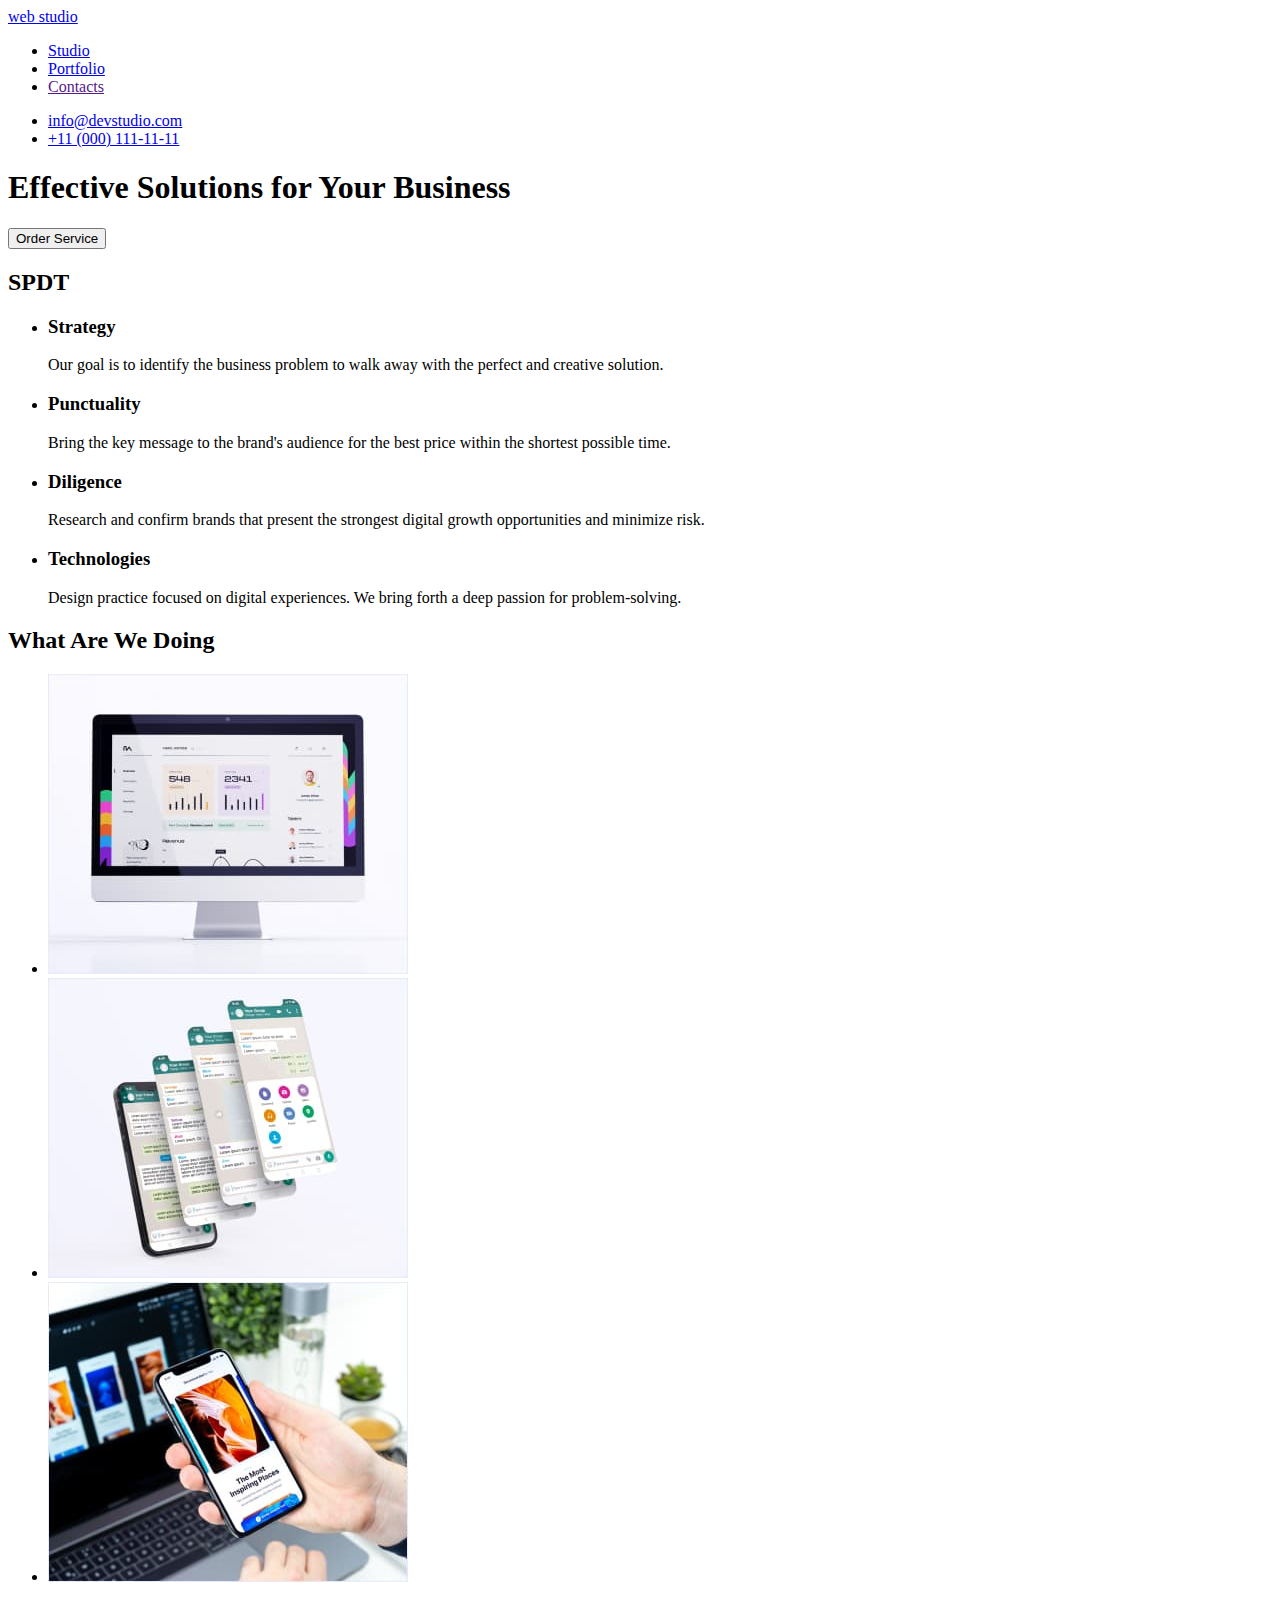
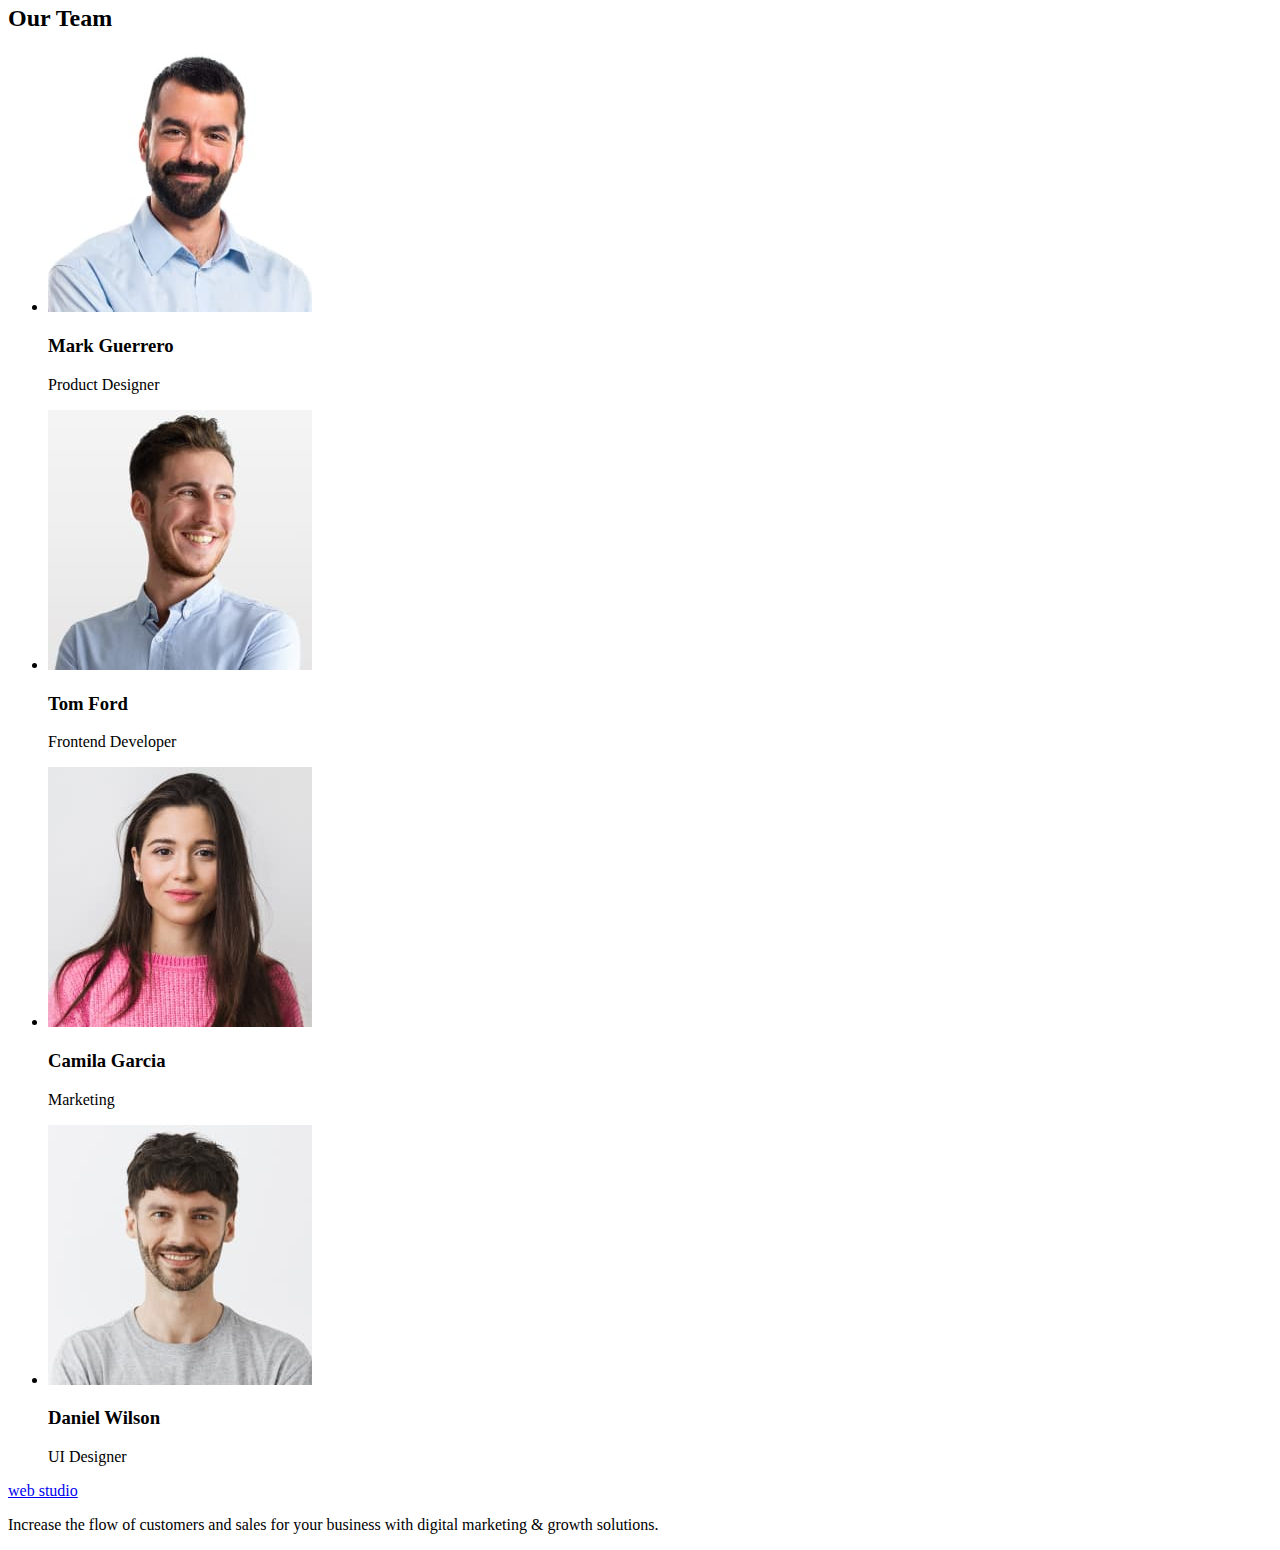
==== index.html @ c88f1993 "скопійовані файли" ====
<!DOCTYPE html>
<html lang="en">
<head>
    <meta charset="UTF-8">
    <meta http-equiv="X-UA-Compatible" content="IE=edge">
    <meta name="viewport" content="width=device-width, initial-scale=1.0">
    <title>Document</title>
</head>
<body>
    <header>
       <nav>
         <a href="./index.html">web studio</a>
        
         <ul>
            <li> <a href="./index.html">Studio</a></li>
            <li> <a href="./portfolio.html">Portfolio</a></li>
            <li> <a href="">Contacts</a></li>
         </ul>
       </nav>
         <ul>
            <li> <a href="mailto:info@devstudio.com">info@devstudio.com</a></li>
            <li> <a href="tel:+110001111111">+11 (000) 111-11-11</a></li>
         </ul>
    </header>
    <main>
        <section>
         <h1>Effective Solutions for Your Business</h1>
         
         <button type="button">Order Service</button>
        </section>
        <section>
        <h2> SPDT </h2>
         <ul>
            <li>
                <h3>Strategy</h3>
                <p>Our goal is to identify the business
                    problem to walk away with the perfect and creative solution. </p>
            </li>
            <li>
                <h3>Punctuality</h3>
                <p>Bring the key message to the brand's audience for the best price within the shortest possible time.</p>
            </li>
            <li>
                <h3>Diligence</h3>
                <p>Research and confirm brands that present the strongest digital growth opportunities and minimize risk.</p>
            </li>
            <li>
                <h3>Technologies</h3>
                <p>Design practice focused on digital experiences. We bring forth a deep passion for problem-solving.</p>
            </li>
         </ul>
      </section>
      <section>
          <h2>What Are We Doing</h2>
          <ul>
            <li>
                <a>
                    <img src="./images/rectangle.jpg" alt="computer" width="360">
                </a>
            </li>
            <li>
                <a>
                    <img src="./images/rectangle1.jpg" alt="phone" width="360">
                </a>
            </li>
            <li>
                <a>
                    <img src="./images/rectangle2.jpg" alt="phone in hand" width="360">
                </a>
            </li>
          </ul>
      </section>
      <section>
        <h2> Our Team </h2>
        <ul>
            <li>
               <img src="./images/photo1.jpg" alt="Mark Guerrero" width="264">
               <h3>Mark Guerrero</h3>
               <p>Product Designer</p>
            </li>
            <li>
                <img src="./images/photo2.jpg" alt="Tom Ford" width="264">
               <h3>Tom Ford</h3>
               <p>Frontend Developer</p>
            </li>
            <li>
                <img src="./images/photo3.jpg" alt="Camila Garcia" width="264">
               <h3>Camila Garcia</h3>
               <p>Marketing</p>
            </li>
            <li>
                <img src="./images/photo4.jpg" alt="Daniel Wilson" width="264">
               <h3>Daniel Wilson</h3>
               <p>UI Designer</p>
            </li>
        </ul>
      </section>
    </main>
    <footer>
        <a href="./index.html">web studio</a>
        <p>Increase the flow of customers and sales for your business with digital marketing & growth solutions.</p>
    </footer>
</body>
</html>
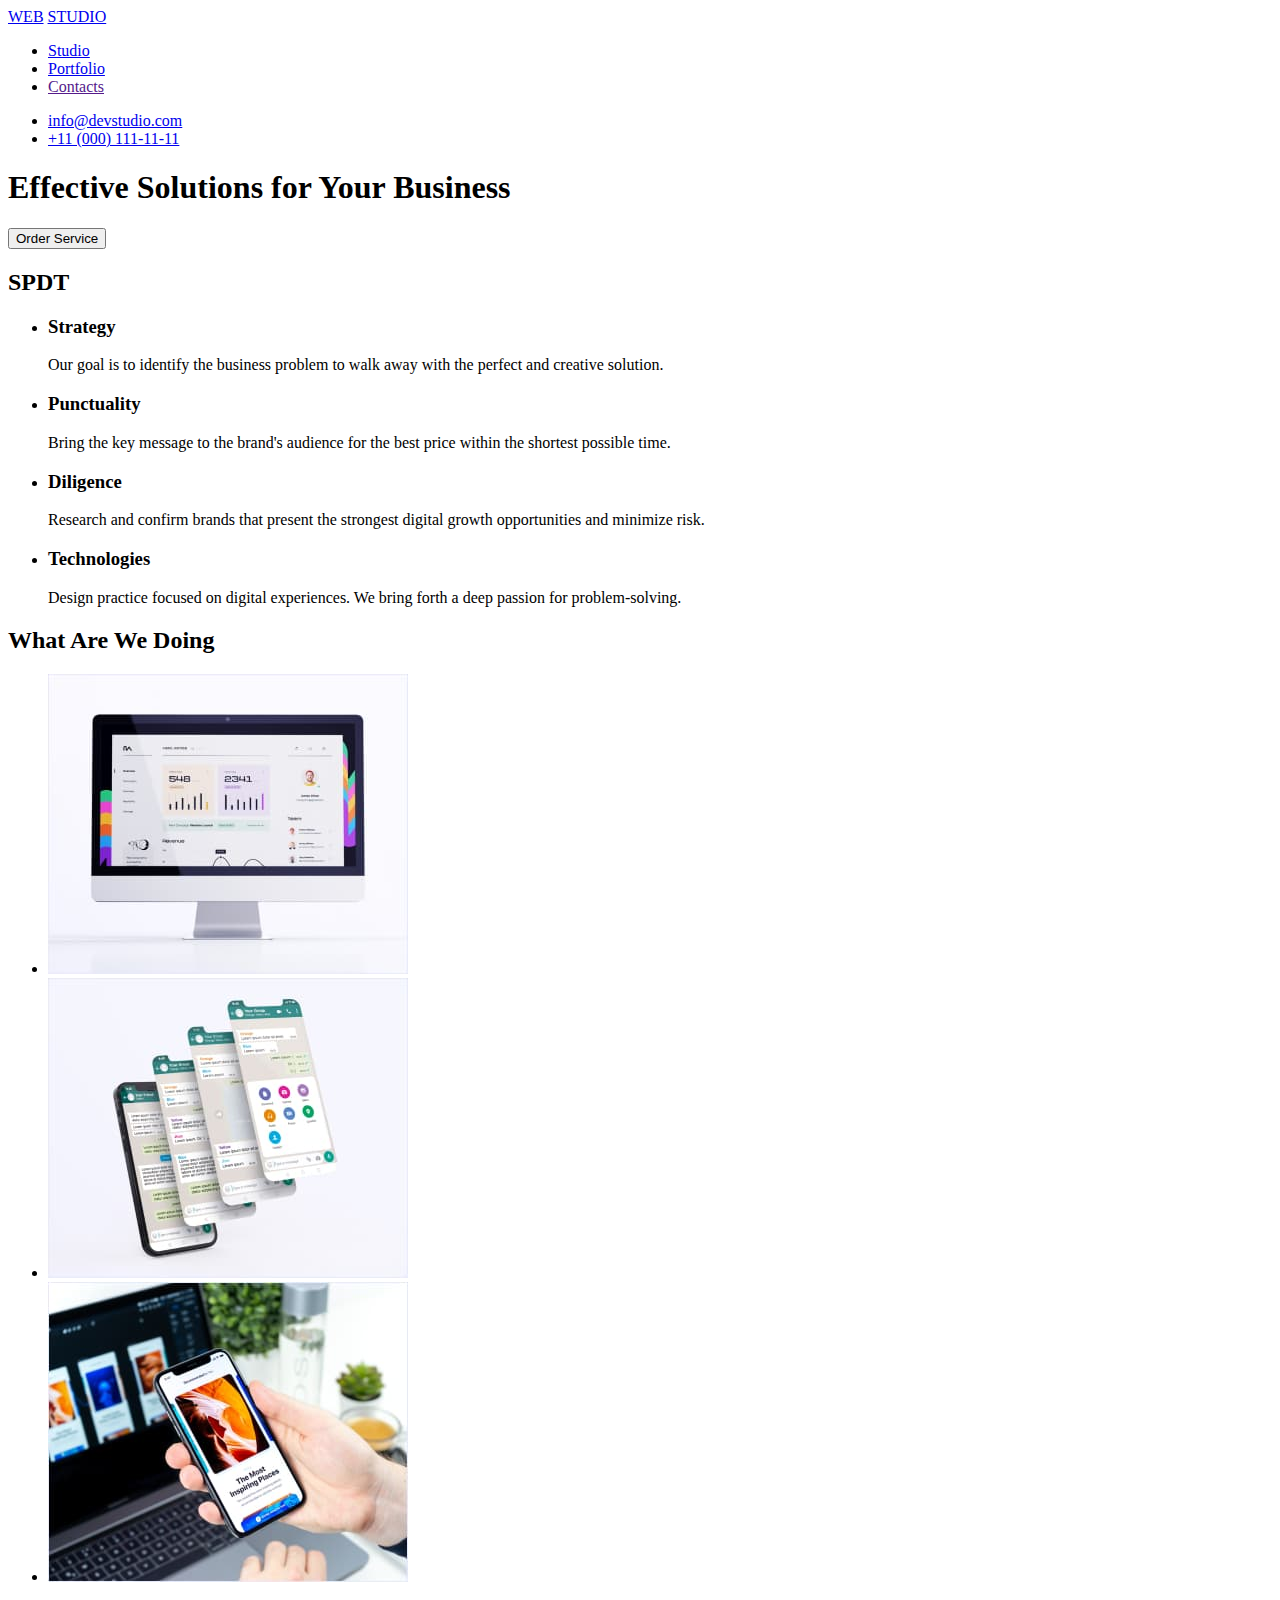
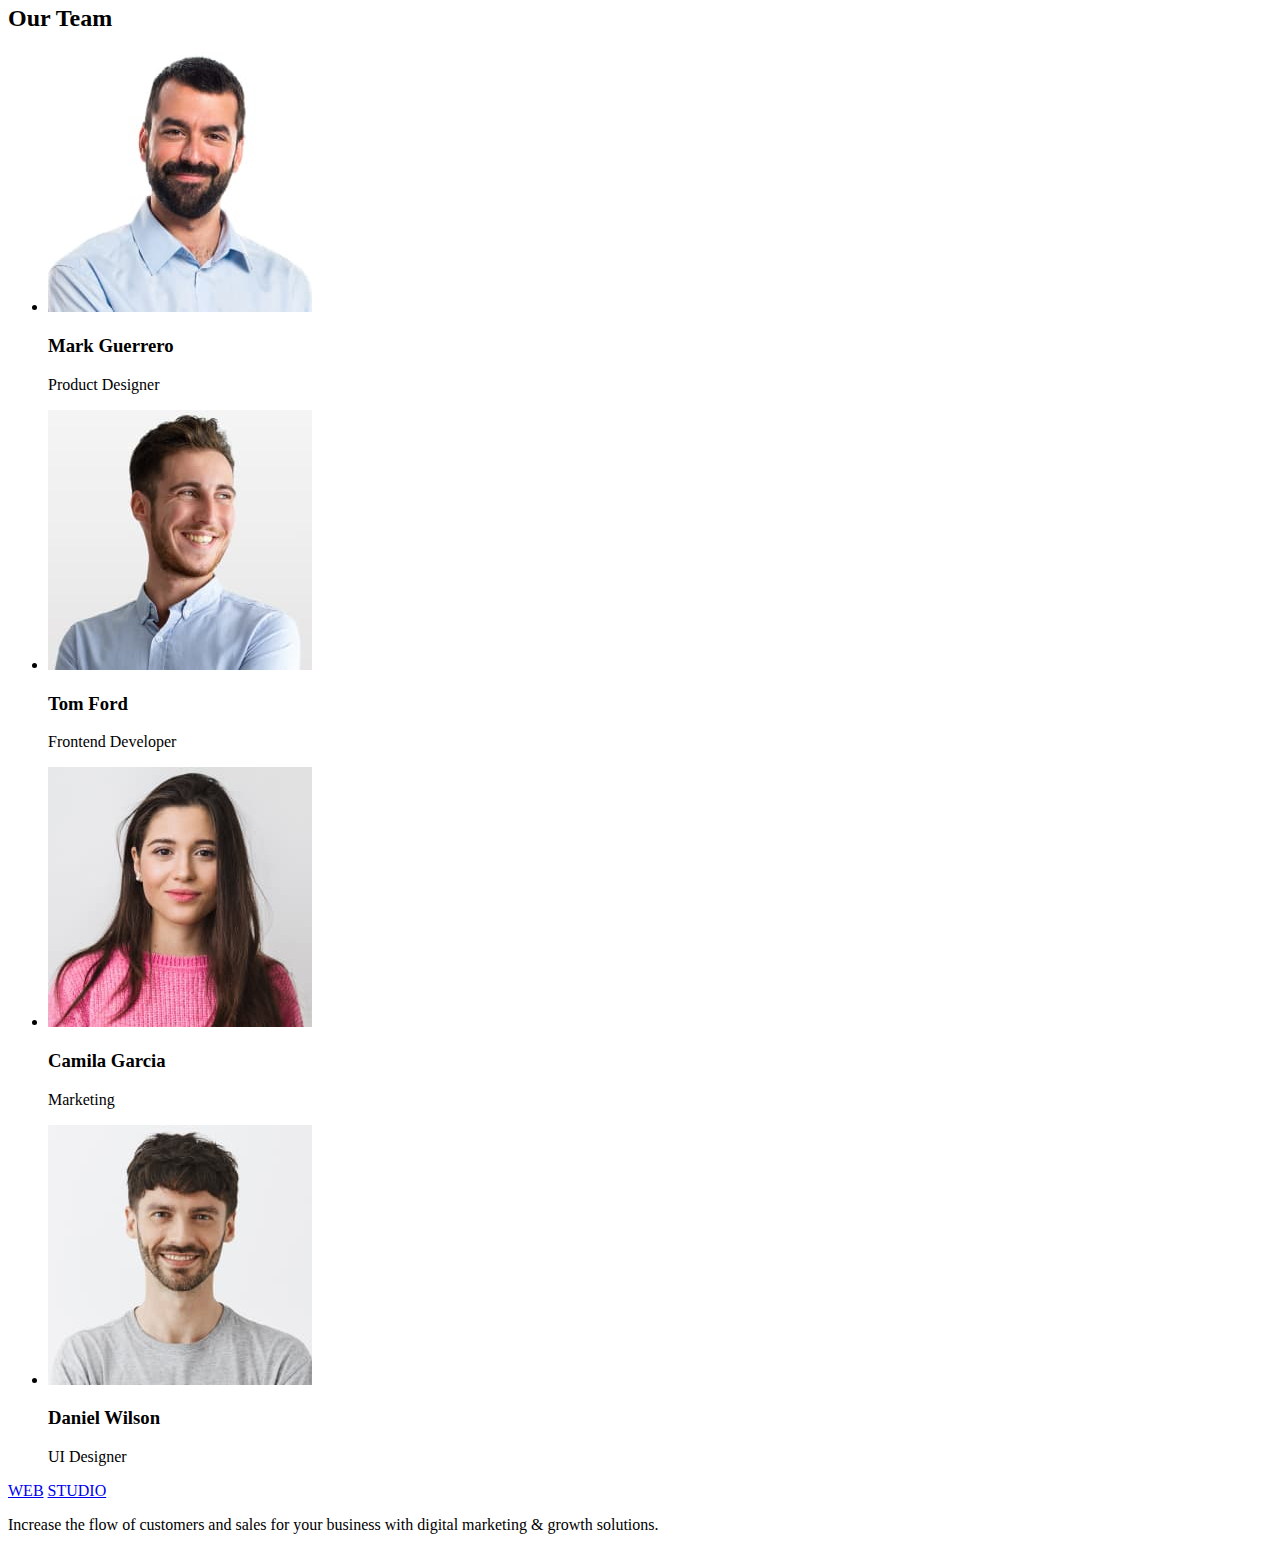
==== commit 5098c448: "внесені зміни" ====
--- a/index.html
+++ b/index.html
@@ -5,54 +5,58 @@
     <meta http-equiv="X-UA-Compatible" content="IE=edge">
     <meta name="viewport" content="width=device-width, initial-scale=1.0">
     <title>Document</title>
+    <link href="https://fonts.googleapis.com/css2?family=Raleway:wght@700&family=Roboto:wght@400;500;700;900&display=swap" rel="stylesheet">
+    <link rel="stylesheet" href="./css/styles.css">
 </head>
 <body>
     <header>
        <nav>
-         <a href="./index.html">web studio</a>
+         <a href="./index.html" class="logo">WEB</a>
+         <a href="./index.html" class="logos">STUDIO</a>
         
-         <ul>
-            <li> <a href="./index.html">Studio</a></li>
-            <li> <a href="./portfolio.html">Portfolio</a></li>
-            <li> <a href="">Contacts</a></li>
+         <ul class="site-nav list">
+            <li> <a href="./index.html" class="link current">Studio</a></li>
+            <li> <a href="./portfolio.html" class="link">Portfolio</a></li>
+            <li> <a href="" class="link">Contacts</a></li>
          </ul>
        </nav>
-         <ul>
-            <li> <a href="mailto:info@devstudio.com">info@devstudio.com</a></li>
-            <li> <a href="tel:+110001111111">+11 (000) 111-11-11</a></li>
+         <ul class="auth-nav list">
+            <li> <a href="mailto:info@devstudio.com" class="address">info@devstudio.com</a></li>
+            <li> <a href="tel:+110001111111" class="address">+11 (000) 111-11-11</a></li>
          </ul>
     </header>
     <main>
-        <section>
-         <h1>Effective Solutions for Your Business</h1>
-         
-         <button type="button">Order Service</button>
+        <section class="hero">
+         <h1 class="hero-title">Effective Solutions for Your Business</h1>
+         <div class="button-center">
+         <button type="button" class="button">Order Service</button>
+         </div>
         </section>
-        <section>
-        <h2> SPDT </h2>
-         <ul>
+        <section class="section">
+        <h2 class="section-title"> SPDT </h2>
+         <ul class="featyre list">
             <li>
-                <h3>Strategy</h3>
-                <p>Our goal is to identify the business
+                <h3 class="section-tatle-next">Strategy</h3>
+                <p class="featyre-lists">Our goal is to identify the business
                     problem to walk away with the perfect and creative solution. </p>
             </li>
             <li>
-                <h3>Punctuality</h3>
-                <p>Bring the key message to the brand's audience for the best price within the shortest possible time.</p>
+                <h3 class="section-tatle-next">Punctuality</h3>
+                <p class="featyre-lists">Bring the key message to the brand's audience for the best price within the shortest possible time.</p>
             </li>
             <li>
-                <h3>Diligence</h3>
-                <p>Research and confirm brands that present the strongest digital growth opportunities and minimize risk.</p>
+                <h3 class="section-tatle-next">Diligence</h3>
+                <p class="featyre-lists">Research and confirm brands that present the strongest digital growth opportunities and minimize risk.</p>
             </li>
             <li>
-                <h3>Technologies</h3>
-                <p>Design practice focused on digital experiences. We bring forth a deep passion for problem-solving.</p>
+                <h3 class="section-tatle-next">Technologies</h3>
+                <p class="featyre-lists">Design practice focused on digital experiences. We bring forth a deep passion for problem-solving.</p>
             </li>
          </ul>
       </section>
-      <section>
-          <h2>What Are We Doing</h2>
-          <ul>
+      <section class="section">
+          <h2 class="section-title" >What Are We Doing</h2>
+          <ul class="featyre list">
             <li>
                 <a>
                     <img src="./images/rectangle.jpg" alt="computer" width="360">
@@ -70,35 +74,36 @@
             </li>
           </ul>
       </section>
-      <section>
-        <h2> Our Team </h2>
-        <ul>
+      <section class="section">
+        <h2 class="section-title"> Our Team </h2>
+        <ul class="featyre list">
             <li>
                <img src="./images/photo1.jpg" alt="Mark Guerrero" width="264">
-               <h3>Mark Guerrero</h3>
-               <p>Product Designer</p>
+               <h3 class="section-tatle-next">Mark Guerrero</h3>
+               <p class="featyre-lists">Product Designer</p>
             </li>
             <li>
                 <img src="./images/photo2.jpg" alt="Tom Ford" width="264">
-               <h3>Tom Ford</h3>
-               <p>Frontend Developer</p>
+               <h3 class="section-tatle-next">Tom Ford</h3>
+               <p class="featyre-lists">Frontend Developer</p>
             </li>
             <li>
                 <img src="./images/photo3.jpg" alt="Camila Garcia" width="264">
-               <h3>Camila Garcia</h3>
-               <p>Marketing</p>
+               <h3 class="section-tatle-next">Camila Garcia</h3>
+               <p class="featyre-lists">Marketing</p>
             </li>
             <li>
                 <img src="./images/photo4.jpg" alt="Daniel Wilson" width="264">
-               <h3>Daniel Wilson</h3>
-               <p>UI Designer</p>
+               <h3 class="section-tatle-next">Daniel Wilson</h3>
+               <p class="featyre-lists">UI Designer</p>
             </li>
         </ul>
       </section>
     </main>
-    <footer>
-        <a href="./index.html">web studio</a>
-        <p>Increase the flow of customers and sales for your business with digital marketing & growth solutions.</p>
+    <footer class="footer">
+        <a href="./index.html" class="logo-footer">WEB</a>
+        <a href="./index.html" class="logos-footer">STUDIO</a>
+        <p class="footer-text">Increase the flow of customers and sales for your business with digital marketing & growth solutions.</p>
     </footer>
 </body>
 </html>
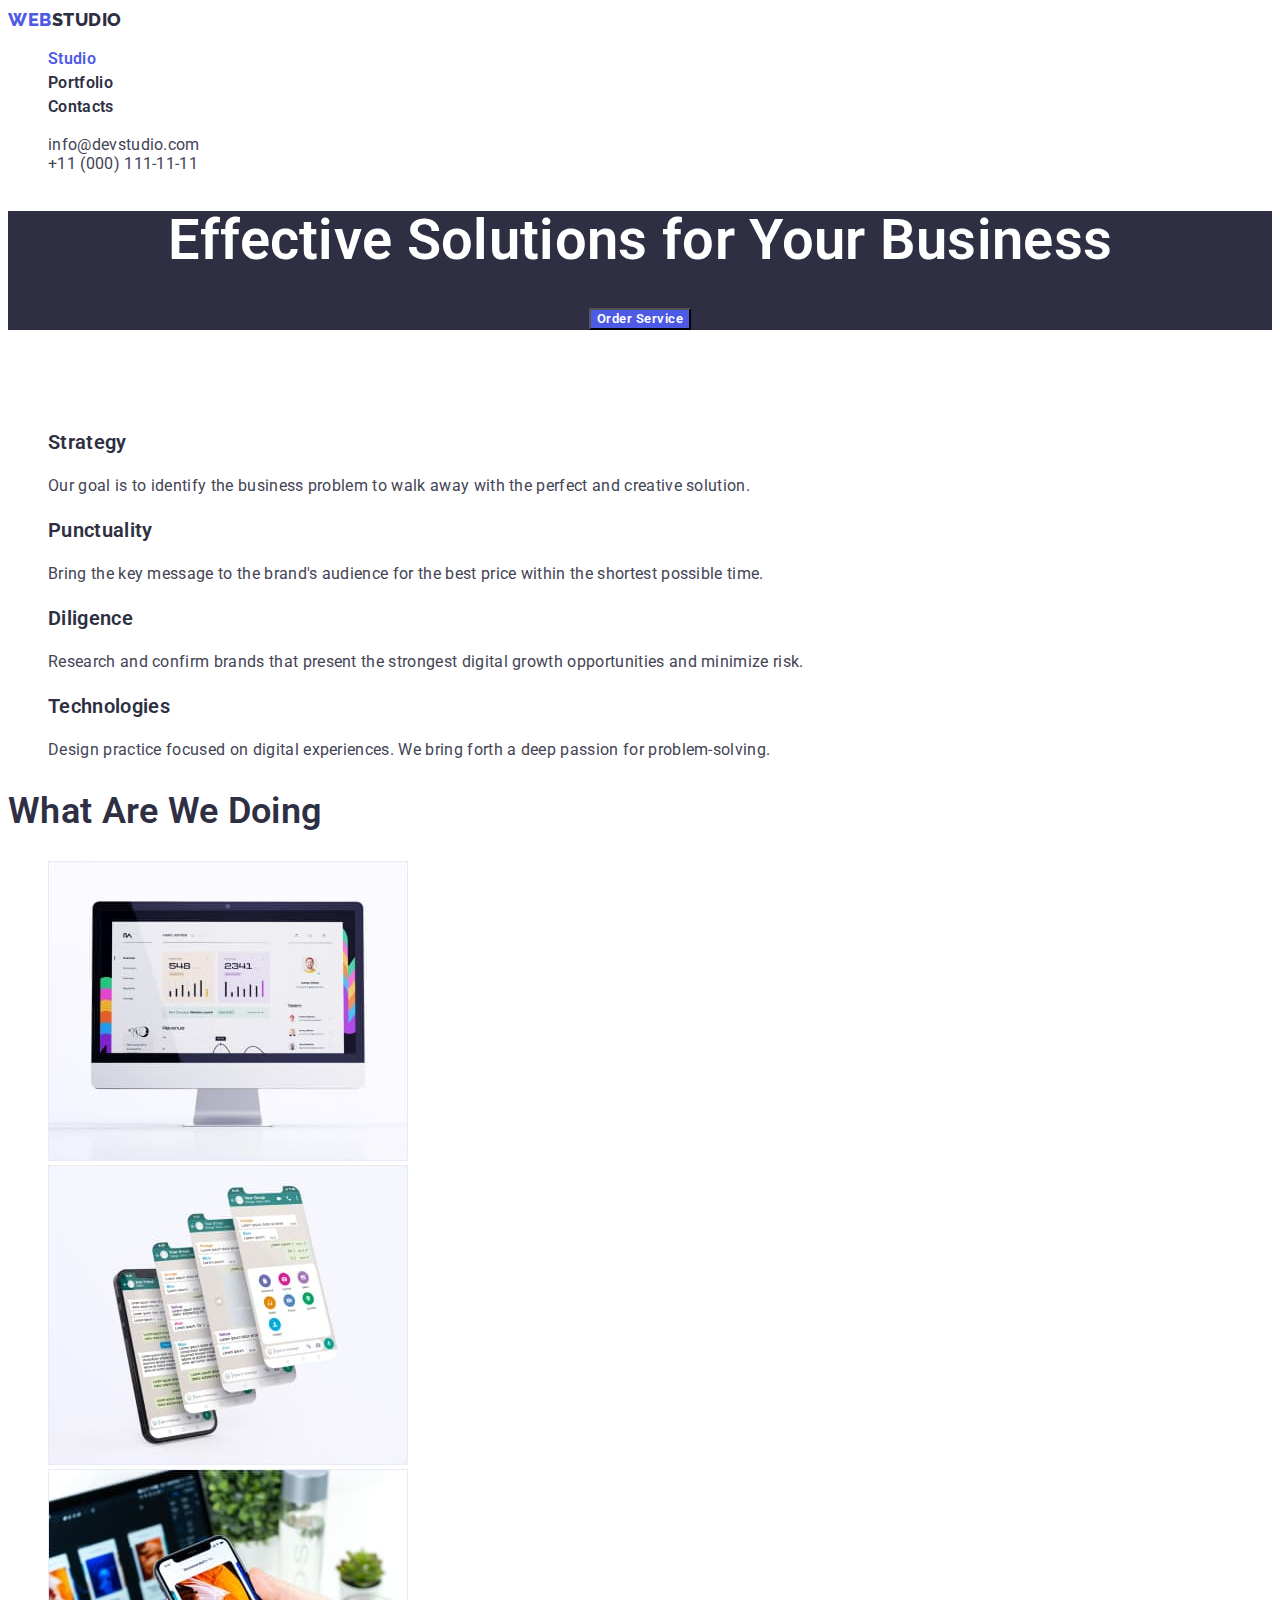
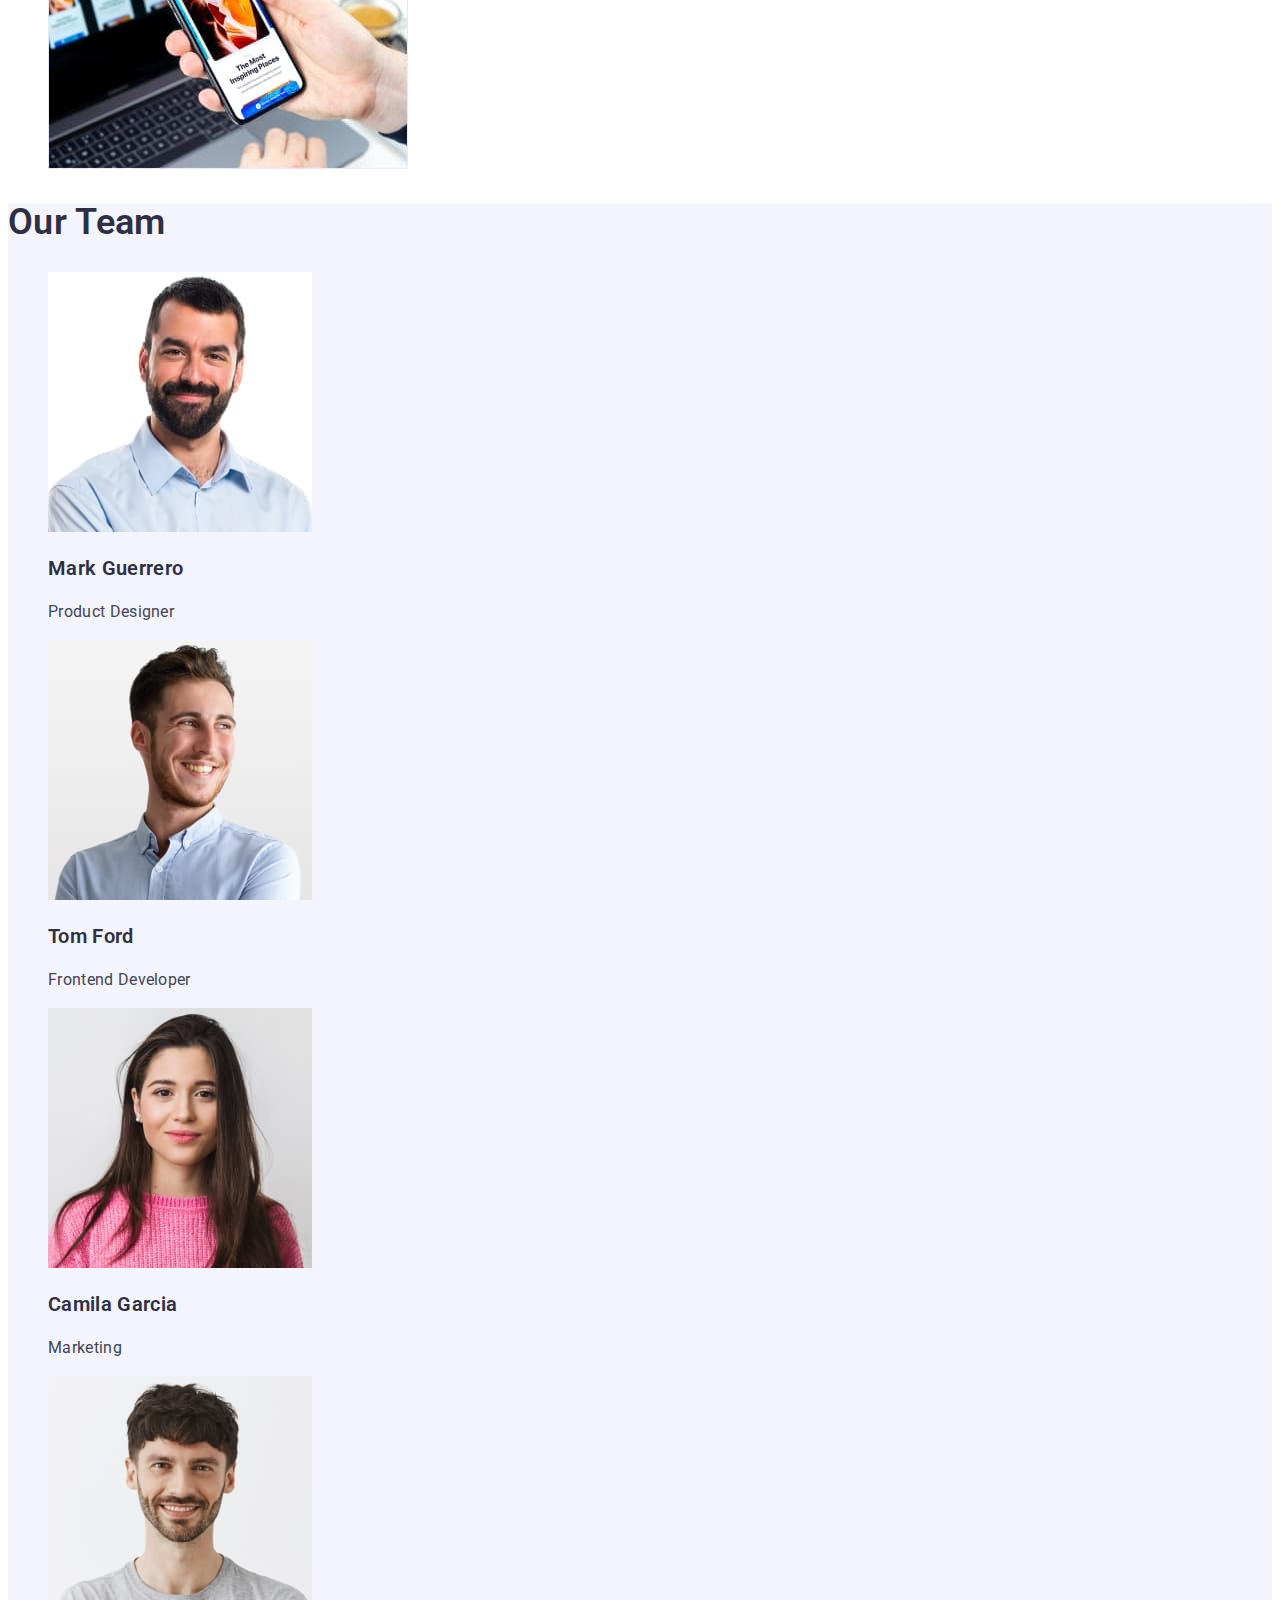
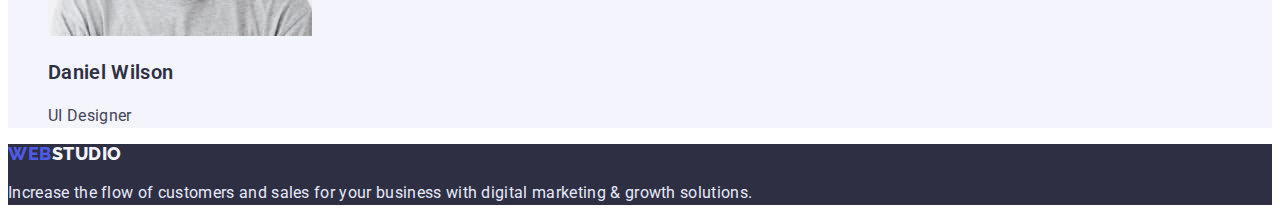
==== commit 07220a5e: "зміни внесені" ====
--- a/index.html
+++ b/index.html
@@ -11,9 +11,7 @@
 <body>
     <header>
        <nav>
-         <a href="./index.html" class="logo">WEB</a>
-         <a href="./index.html" class="logos">STUDIO</a>
-        
+         <a href="./index.html" class="logo">WEB<span class="logos">STUDIO</span></a>
          <ul class="site-nav list">
             <li> <a href="./index.html" class="link current">Studio</a></li>
             <li> <a href="./portfolio.html" class="link">Portfolio</a></li>
@@ -28,12 +26,10 @@
     <main>
         <section class="hero">
          <h1 class="hero-title">Effective Solutions for Your Business</h1>
-         <div class="button-center">
-         <button type="button" class="button">Order Service</button>
-         </div>
+         <button type="button" class="hero-button">Order Service</button>
         </section>
         <section class="section">
-        <h2 class="section-title"> SPDT </h2>
+        <h2 class="section-title visually-hidden"> SPDT </h2>
          <ul class="featyre list">
             <li>
                 <h3 class="section-tatle-next">Strategy</h3>
@@ -74,7 +70,7 @@
             </li>
           </ul>
       </section>
-      <section class="section">
+      <section class="section-worker">
         <h2 class="section-title"> Our Team </h2>
         <ul class="featyre list">
             <li>
@@ -101,8 +97,7 @@
       </section>
     </main>
     <footer class="footer">
-        <a href="./index.html" class="logo-footer">WEB</a>
-        <a href="./index.html" class="logos-footer">STUDIO</a>
+        <a href="./index.html" class="logo-footer">WEB<span class="logos-footer">STUDIO</span></a>
         <p class="footer-text">Increase the flow of customers and sales for your business with digital marketing & growth solutions.</p>
     </footer>
 </body>
--- a/css/styles.css
+++ b/css/styles.css
@@ -0,0 +1,189 @@
+:root {
+    --primary-text-color: #434455;
+    --title-text-color: #2E2F42;
+    --accent-color: #FFFFFF;
+    --logo-color: #4D5AE5;
+    --footer-color: #E7E9FC;
+    --logos-color: #F4F4FD;
+    --primary-bc-color: #FFFFFF;
+    --title-bg-color: #4D5AE5;
+    --button-bg-color: #F4F4FD;
+    --button-bcg-color:#404BBF;
+    --hero-bg-color: #2E2F42;
+
+}
+
+body {
+    background-color: var(--primary-bc-color);
+    color: var(--primary-text-color);
+    font-family: Roboto, sans-serif;
+    font-size: 16px;
+    letter-spacing: 0.02em; 
+}
+
+.list {
+    list-style: none;
+}
+
+/* logo */
+
+.logo {
+    color: var(--logo-color);
+    font-family: Raleway;
+    font-size: 18px;
+    line-height: 1.3;
+    letter-spacing: 0.03em;
+    text-decoration: none;
+    font-weight: 800;
+}
+
+.logos {
+    color: var(--title-text-color);
+    font-family: Raleway;
+    font-size: 18px;
+    line-height: 1.3;
+    letter-spacing: 0.03em;
+    text-decoration: none;
+    font-weight: 800;
+}
+
+.logo-footer {
+    color: var(--logo-color);
+    font-family: Raleway;
+    font-size: 18px;
+    line-height: 1.16;
+    letter-spacing: 0.03em;
+    text-decoration: none;
+    font-weight: 800;
+}
+
+.logos-footer {
+    color: var(--logos-color);
+    font-family: Raleway;
+    font-size: 18px;
+    line-height: 1.16;
+    letter-spacing: 0.03em;
+    text-decoration: none;
+    font-weight: 800;
+}
+
+/* site-nav */
+
+.site-nav .link {
+    color: var(--title-text-color);
+    line-height: 1.5;
+    font-weight: 600;
+    text-decoration: none;
+}
+
+.site-nav .link:hover,
+.site-nav .link:focus {
+    color: var(--logo-color);
+}
+
+.site-nav .link.current {
+    color: var(--logo-color);
+}
+
+.auth-nav .address{
+    color: var(--primary-text-color);
+    text-decoration: none;
+}
+
+.auth-nav .address:hover,
+.auth-nav .address:focus {
+    color: var(--logo-color);
+}
+
+/* hero */
+
+.hero {
+    background-color: var(--hero-bg-color);
+    text-align: center;
+}
+
+.hero-title {
+    color: var(--accent-color);
+    font-size: 56px;
+    line-height: 1.07;
+    font-weight: 600;
+}
+
+/* section */
+
+.visually-hidden {
+    visibility: hidden;
+}
+
+.section-worker {
+    background-color: var(--button-bg-color);
+}
+
+.section-title {
+    color: var(--title-text-color);
+    font-size: 36px;
+    line-height: 1.1;
+    font-weight: 600;
+}
+
+.section-tatle-next {
+    color: var(--title-text-color);
+    font-size: 20px;
+    line-height: 1.2;
+    font-weight: 600;
+    
+}
+
+.featyre-lists {
+    color: var(--primary-text-color);
+    line-height: 1.5;
+   
+}
+
+.cards {
+    text-decoration: none;
+}
+
+/* button */
+
+.hero-button {
+    font-family: 'Roboto';
+    color: var(--accent-color);
+    background-color: var(--title-bg-color);
+    line-height: 1.2;
+    letter-spacing: 0.04em;
+    font-weight: 600;
+    cursor: pointer;  
+}
+
+.hero-button:hover,
+.hero-button:focus {
+    background-color: var(--button-bcg-color);
+}
+
+.button-menu {
+    color: var(--title-bg-corlor);
+    background-color: var(--button-bg-color);
+    line-height: 1.5;
+    letter-spacing: 0.04em;
+    font-weight: 600;
+    cursor: pointer;
+}
+
+.button-menu:hover,
+.button-menu:focus {
+    background-color: var(--title-bg-color);
+    color: var(--accent-color);
+}
+
+/* footer */
+
+.footer {
+    background-color: var(--hero-bg-color);
+}
+
+.footer-text {
+    color: var(--footer-color);
+    line-height: 1.5;
+}
+
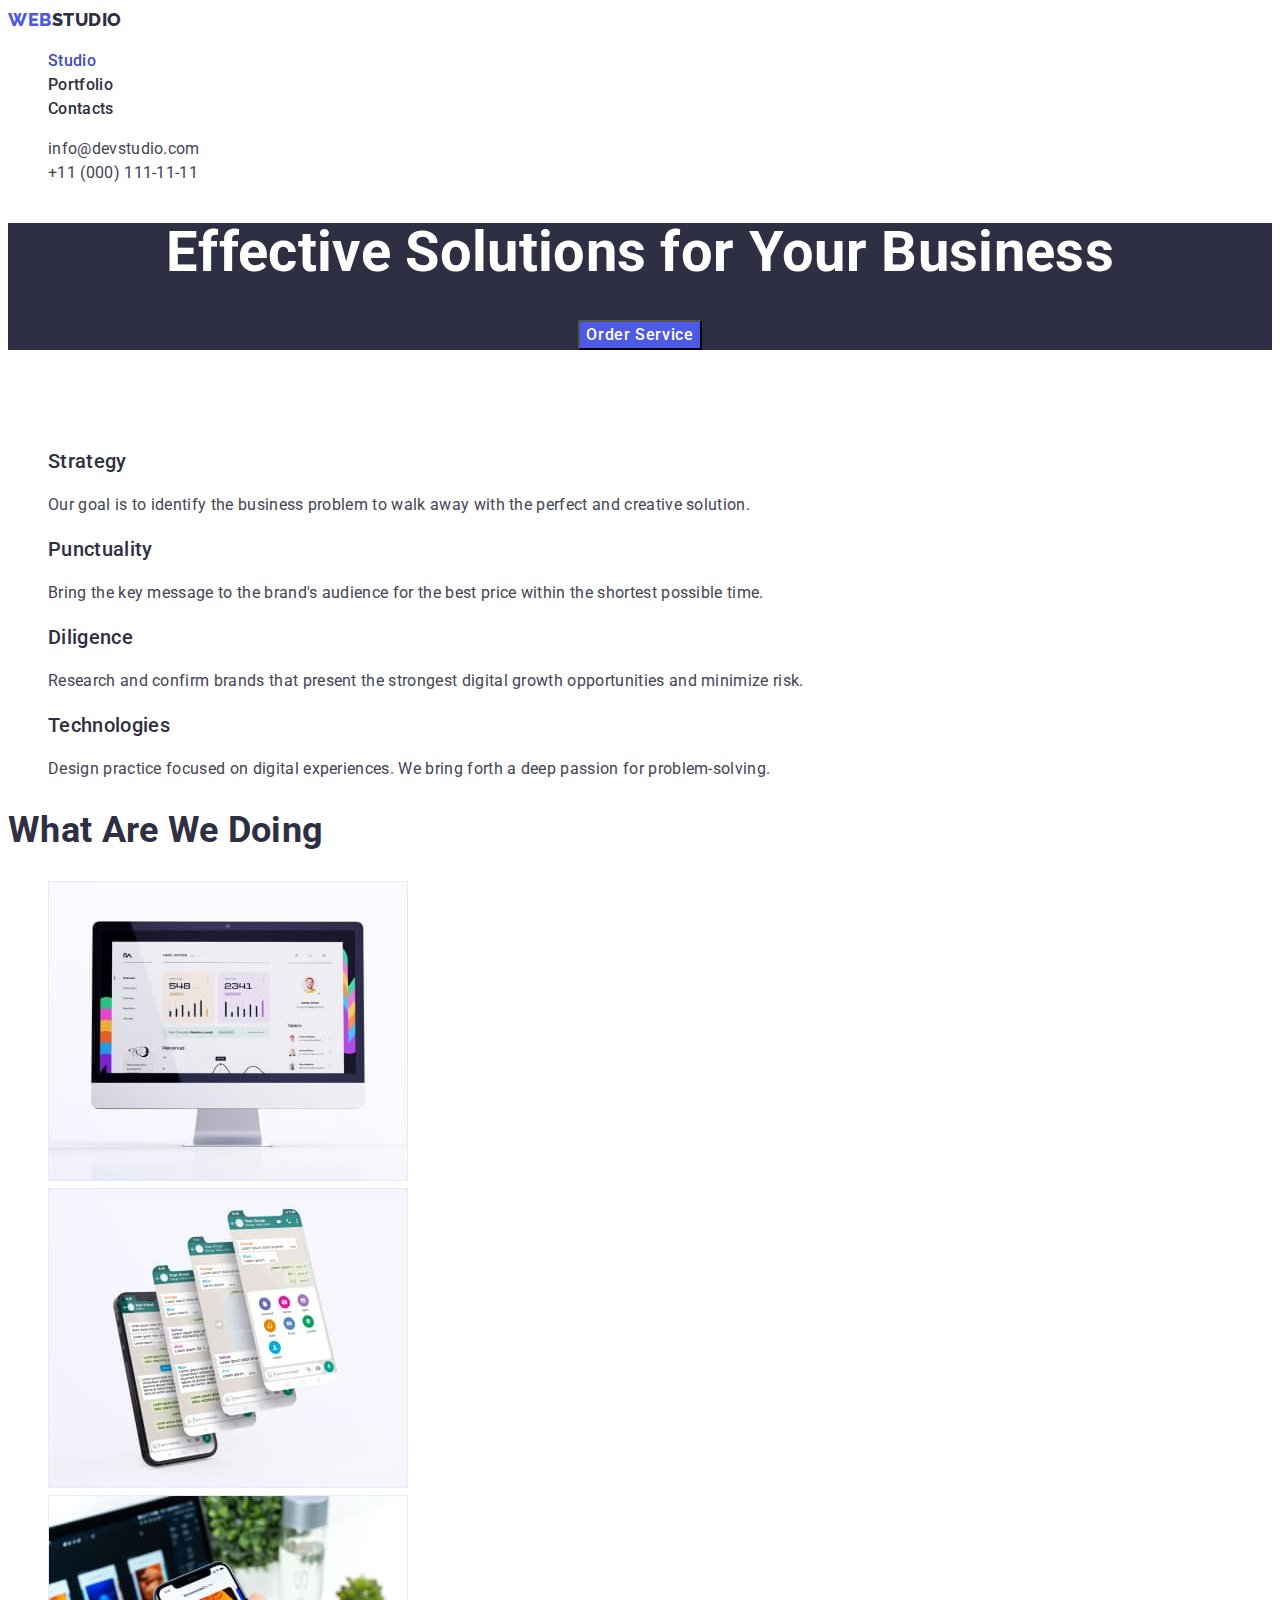
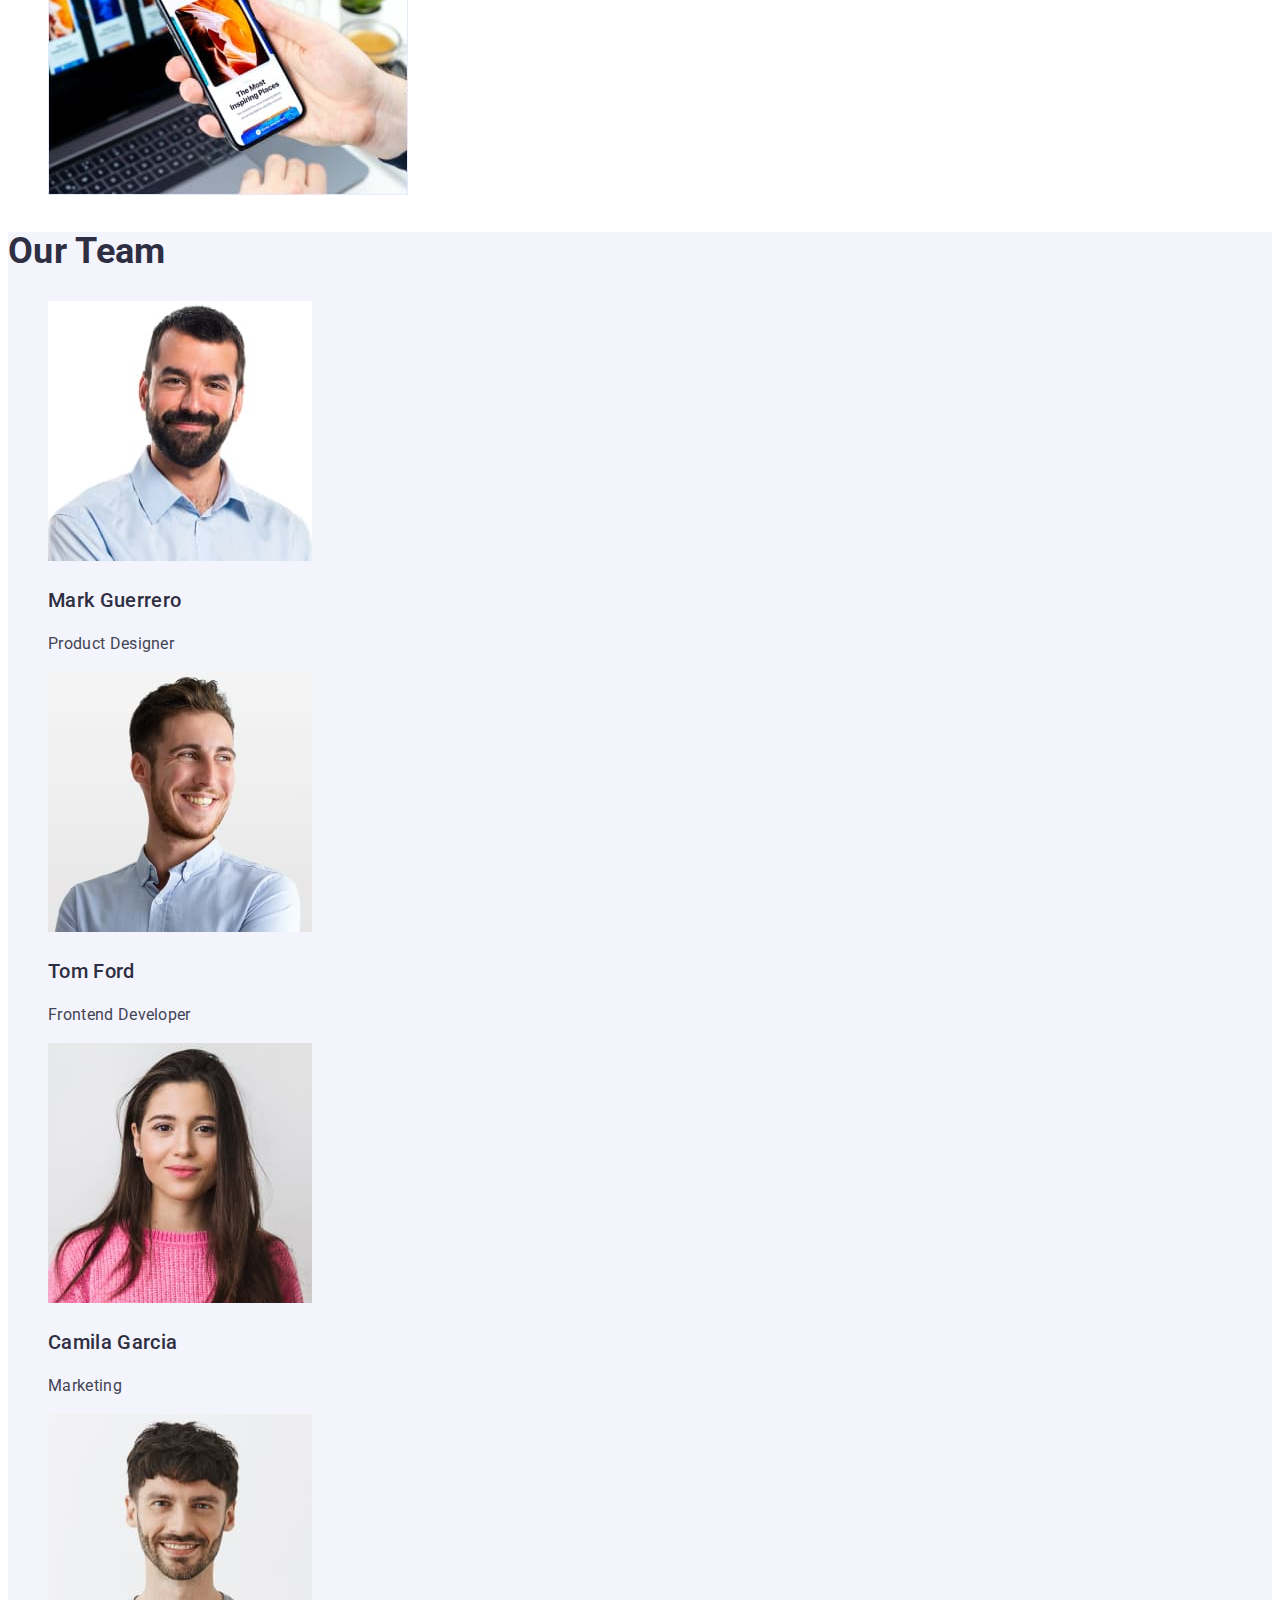
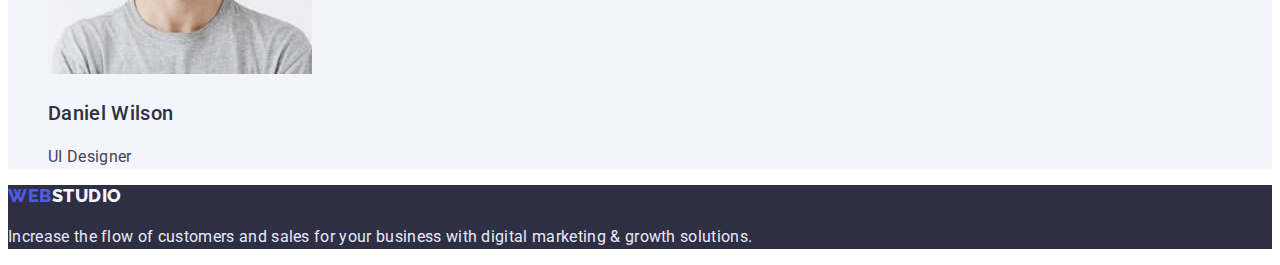
==== commit 6b0ab4d8: "зміни внесені" ====
--- a/index.html
+++ b/index.html
@@ -5,7 +5,7 @@
     <meta http-equiv="X-UA-Compatible" content="IE=edge">
     <meta name="viewport" content="width=device-width, initial-scale=1.0">
     <title>Document</title>
-    <link href="https://fonts.googleapis.com/css2?family=Raleway:wght@700&family=Roboto:wght@400;500;700;900&display=swap" rel="stylesheet">
+    <link href="https://fonts.googleapis.com/css2?family=Raleway:wght@800&family=Roboto:wght@400;500;700;900&display=swap" rel="stylesheet">
     <link rel="stylesheet" href="./css/styles.css">
 </head>
 <body>
--- a/css/styles.css
+++ b/css/styles.css
@@ -5,20 +5,22 @@
     --logo-color: #4D5AE5;
     --footer-color: #E7E9FC;
     --logos-color: #F4F4FD;
+    --active-color: #404BBF;
     --primary-bc-color: #FFFFFF;
     --title-bg-color: #4D5AE5;
     --button-bg-color: #F4F4FD;
     --button-bcg-color:#404BBF;
     --hero-bg-color: #2E2F42;
-
 }
 
 body {
     background-color: var(--primary-bc-color);
     color: var(--primary-text-color);
-    font-family: Roboto, sans-serif;
+    font-family: 'Roboto', sans-serif;
+    font-weight: 400; 
     font-size: 16px;
-    letter-spacing: 0.02em; 
+    line-height: 1.5;
+    letter-spacing: 0.02em;
 }
 
 .list {
@@ -29,60 +31,60 @@
 
 .logo {
     color: var(--logo-color);
-    font-family: Raleway;
+    font-family: 'Raleway', sans-serif;
+    font-weight: 800;
     font-size: 18px;
-    line-height: 1.3;
+    line-height: 1.33;
     letter-spacing: 0.03em;
     text-decoration: none;
-    font-weight: 800;
 }
 
 .logos {
     color: var(--title-text-color);
-    font-family: Raleway;
+    font-family: 'Raleway', sans-serif;
+    font-weight: 800;
     font-size: 18px;
-    line-height: 1.3;
+    line-height: 1.33;
     letter-spacing: 0.03em;
     text-decoration: none;
-    font-weight: 800;
+
 }
 
 .logo-footer {
     color: var(--logo-color);
-    font-family: Raleway;
+    font-family: 'Raleway', sans-serif;
     font-size: 18px;
-    line-height: 1.16;
+     font-weight: 800;
+    line-height: 1.17;
     letter-spacing: 0.03em;
     text-decoration: none;
-    font-weight: 800;
 }
 
 .logos-footer {
     color: var(--logos-color);
-    font-family: Raleway;
+    font-family: 'Raleway', sans-serif;
+    font-weight: 800;
     font-size: 18px;
-    line-height: 1.16;
+    line-height: 1.17;
     letter-spacing: 0.03em;
     text-decoration: none;
-    font-weight: 800;
 }
 
 /* site-nav */
 
 .site-nav .link {
     color: var(--title-text-color);
-    line-height: 1.5;
-    font-weight: 600;
+    font-weight: 500;
     text-decoration: none;
 }
 
 .site-nav .link:hover,
 .site-nav .link:focus {
-    color: var(--logo-color);
+    color: var(--active-color);
 }
 
 .site-nav .link.current {
-    color: var(--logo-color);
+    color: var(--active-color);
 }
 
 .auth-nav .address{
@@ -92,7 +94,7 @@
 
 .auth-nav .address:hover,
 .auth-nav .address:focus {
-    color: var(--logo-color);
+    color: var(--active-color);
 }
 
 /* hero */
@@ -104,9 +106,9 @@
 
 .hero-title {
     color: var(--accent-color);
+    font-weight: 700;
     font-size: 56px;
     line-height: 1.07;
-    font-weight: 600;
 }
 
 /* section */
@@ -121,23 +123,20 @@
 
 .section-title {
     color: var(--title-text-color);
+    font-weight: 700;
     font-size: 36px;
     line-height: 1.1;
-    font-weight: 600;
 }
 
 .section-tatle-next {
     color: var(--title-text-color);
+    font-weight: 500;
     font-size: 20px;
-    line-height: 1.2;
-    font-weight: 600;
-    
+    line-height: 1.2; 
 }
 
 .featyre-lists {
-    color: var(--primary-text-color);
-    line-height: 1.5;
-   
+    color: var(--primary-text-color)
 }
 
 .cards {
@@ -147,12 +146,14 @@
 /* button */
 
 .hero-button {
-    font-family: 'Roboto';
     color: var(--accent-color);
     background-color: var(--title-bg-color);
-    line-height: 1.2;
+    font-family: 'Roboto', sans-serif;
+    font-weight: 500;
+    font-size: 16px;
+    line-height: 1.5;
     letter-spacing: 0.04em;
-    font-weight: 600;
+    text-align: center;
     cursor: pointer;  
 }
 
@@ -162,17 +163,20 @@
 }
 
 .button-menu {
-    color: var(--title-bg-corlor);
+    color: var(--logo-color);
     background-color: var(--button-bg-color);
+    font-family: 'Roboto', sans-serif;
+    font-weight: 500;
+    font-size: 16px;
     line-height: 1.5;
     letter-spacing: 0.04em;
-    font-weight: 600;
     cursor: pointer;
+    text-align: center;
 }
 
 .button-menu:hover,
 .button-menu:focus {
-    background-color: var(--title-bg-color);
+    background-color: var(--button-bcg-color);
     color: var(--accent-color);
 }
 
@@ -184,6 +188,5 @@
 
 .footer-text {
     color: var(--footer-color);
-    line-height: 1.5;
 }
 
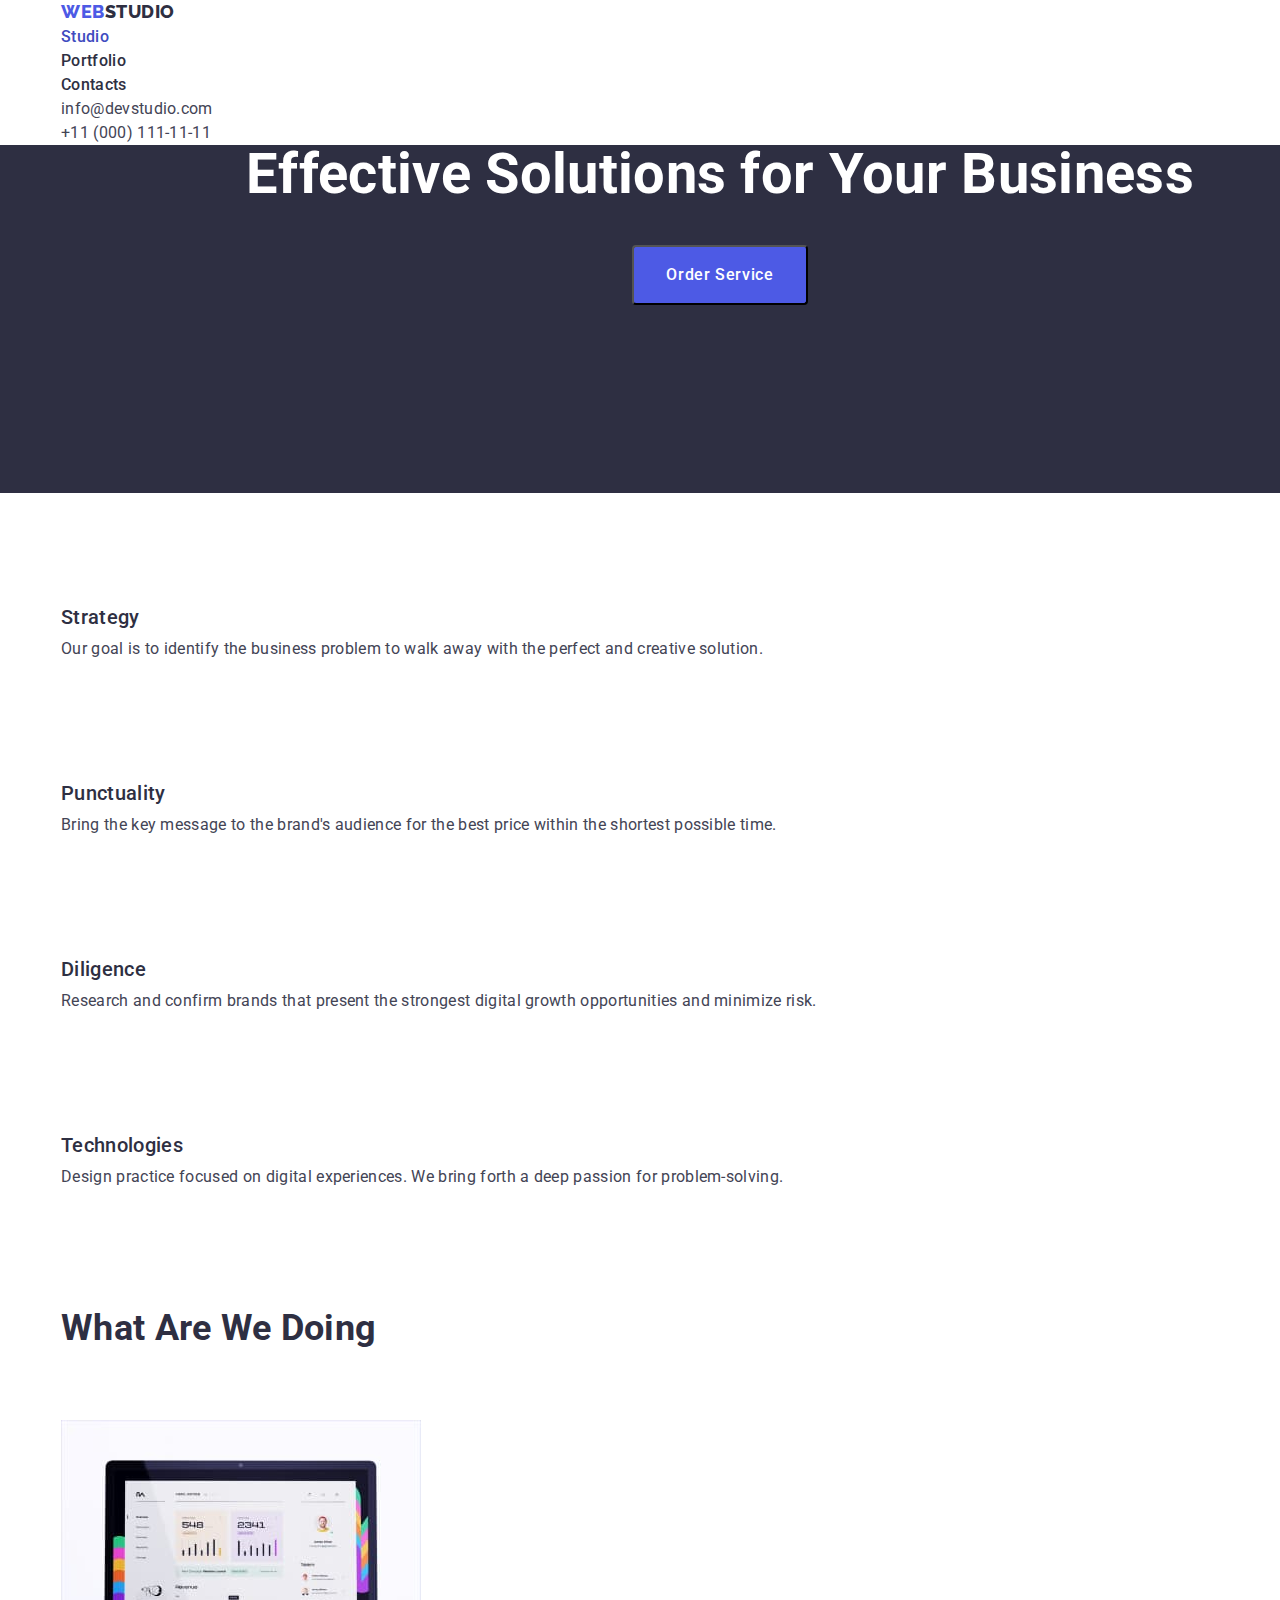
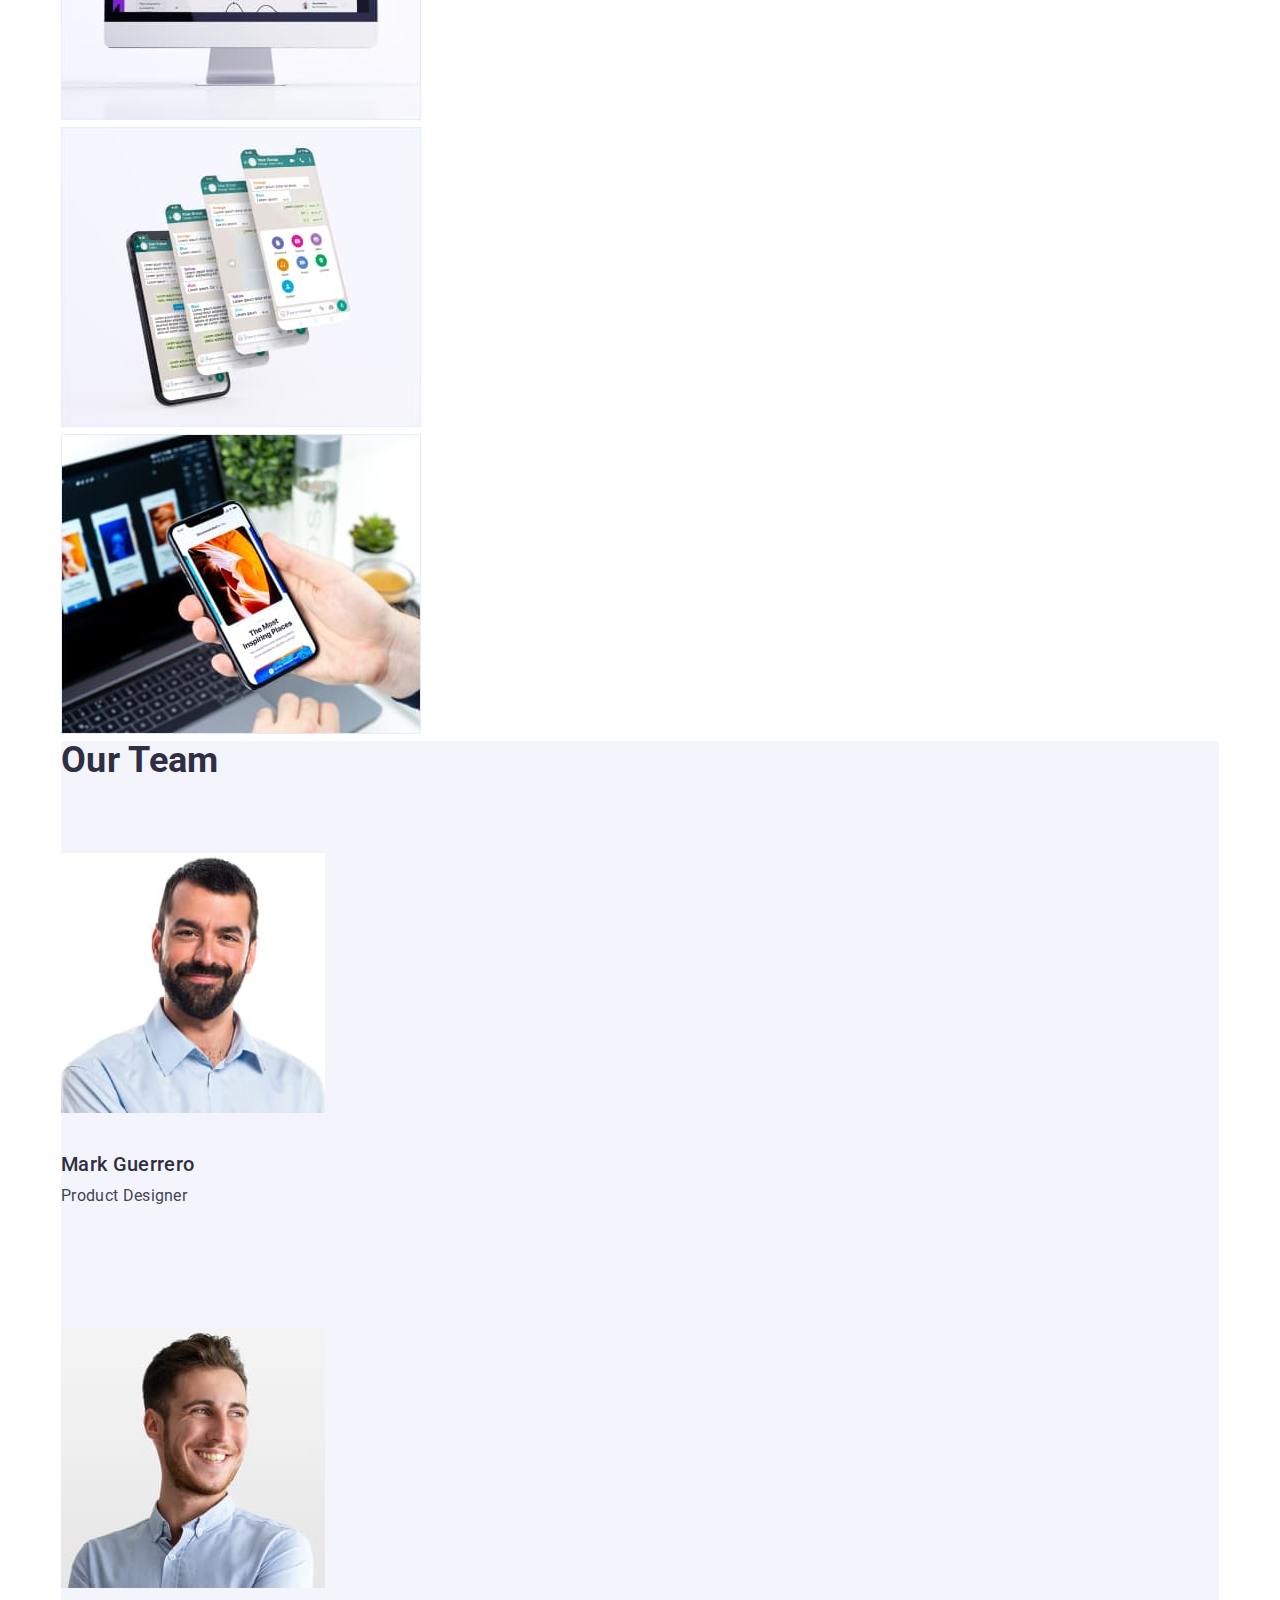
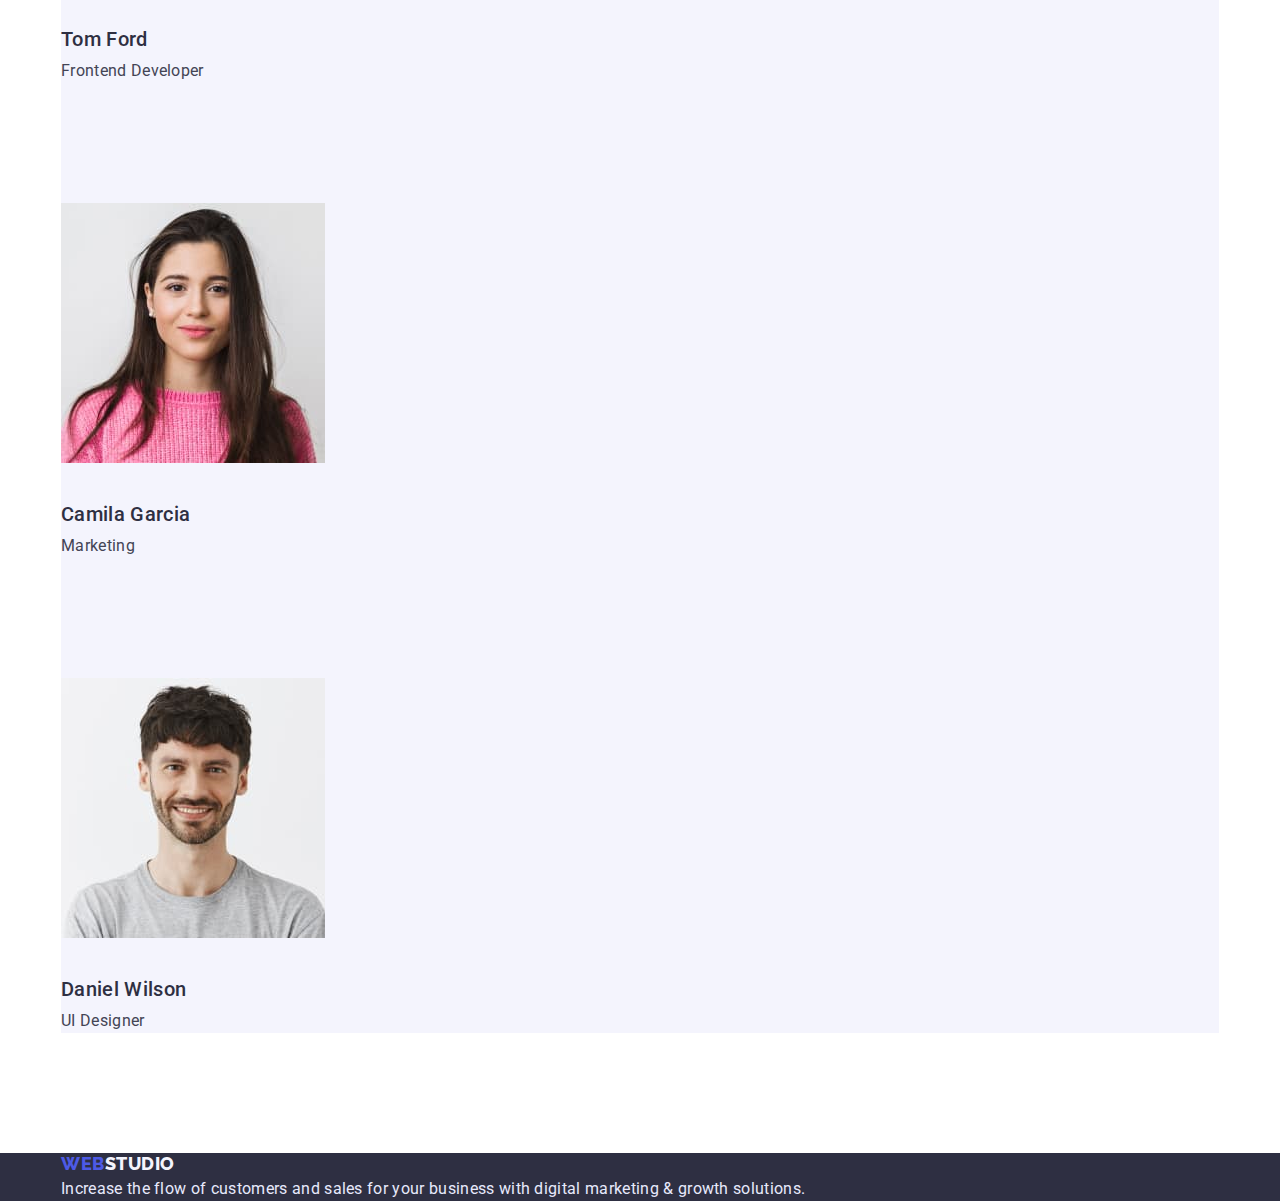
==== commit 6584d931: "comit" ====
--- a/index.html
+++ b/index.html
@@ -6,10 +6,12 @@
     <meta name="viewport" content="width=device-width, initial-scale=1.0">
     <title>Document</title>
     <link href="https://fonts.googleapis.com/css2?family=Raleway:wght@800&family=Roboto:wght@400;500;700;900&display=swap" rel="stylesheet">
+    <link rel="stylesheet" href="https://cdnjs.cloudflare.com/ajax/libs/modern-normalize/1.1.0/modern-normalize.min.css">
     <link rel="stylesheet" href="./css/styles.css">
 </head>
 <body>
     <header>
+        <div class="container">
        <nav>
          <a href="./index.html" class="logo">WEB<span class="logos">STUDIO</span></a>
          <ul class="site-nav list">
@@ -22,12 +24,16 @@
             <li> <a href="mailto:info@devstudio.com" class="address">info@devstudio.com</a></li>
             <li> <a href="tel:+110001111111" class="address">+11 (000) 111-11-11</a></li>
          </ul>
+        </div>
     </header>
     <main>
-        <section class="hero">
+         <section class="hero">
+        <div class="container">
          <h1 class="hero-title">Effective Solutions for Your Business</h1>
          <button type="button" class="hero-button">Order Service</button>
+        </div>
         </section>
+        <div class="container">
         <section class="section">
         <h2 class="section-title visually-hidden"> SPDT </h2>
          <ul class="featyre list">
@@ -49,6 +55,7 @@
                 <p class="featyre-lists">Design practice focused on digital experiences. We bring forth a deep passion for problem-solving.</p>
             </li>
          </ul>
+
       </section>
       <section class="section">
           <h2 class="section-title" >What Are We Doing</h2>
@@ -74,31 +81,34 @@
         <h2 class="section-title"> Our Team </h2>
         <ul class="featyre list">
             <li>
-               <img src="./images/photo1.jpg" alt="Mark Guerrero" width="264">
+               <img class="featyre-img" src="./images/photo1.jpg" alt="Mark Guerrero" width="264">
                <h3 class="section-tatle-next">Mark Guerrero</h3>
                <p class="featyre-lists">Product Designer</p>
             </li>
             <li>
-                <img src="./images/photo2.jpg" alt="Tom Ford" width="264">
+                <img  class="featyre-img" src="./images/photo2.jpg" alt="Tom Ford" width="264">
                <h3 class="section-tatle-next">Tom Ford</h3>
                <p class="featyre-lists">Frontend Developer</p>
             </li>
             <li>
-                <img src="./images/photo3.jpg" alt="Camila Garcia" width="264">
+                <img class="featyre-img" src="./images/photo3.jpg" alt="Camila Garcia" width="264">
                <h3 class="section-tatle-next">Camila Garcia</h3>
                <p class="featyre-lists">Marketing</p>
             </li>
             <li>
-                <img src="./images/photo4.jpg" alt="Daniel Wilson" width="264">
+                <img class="featyre-img" src="./images/photo4.jpg" alt="Daniel Wilson" width="264">
                <h3 class="section-tatle-next">Daniel Wilson</h3>
                <p class="featyre-lists">UI Designer</p>
             </li>
         </ul>
       </section>
+      </div>
     </main>
     <footer class="footer">
+        <div class="container">
         <a href="./index.html" class="logo-footer">WEB<span class="logos-footer">STUDIO</span></a>
         <p class="footer-text">Increase the flow of customers and sales for your business with digital marketing & growth solutions.</p>
+    </div>
     </footer>
 </body>
 </html>
--- a/css/styles.css
+++ b/css/styles.css
@@ -1,3 +1,13 @@
+html {
+    box-sizing: border-box;
+}
+
+*,
+*::before,
+*::after {
+  box-sizing: border-box;
+}
+
 :root {
     --primary-text-color: #434455;
     --title-text-color: #2E2F42;
@@ -14,6 +24,8 @@
 }
 
 body {
+    margin: 0;
+
     background-color: var(--primary-bc-color);
     color: var(--primary-text-color);
     font-family: 'Roboto', sans-serif;
@@ -23,8 +35,19 @@
     letter-spacing: 0.02em;
 }
 
+h1,h2,h3, p, ul {
+    padding: 0;
+    margin: 0;
+}
+
 .list {
     list-style: none;
+}
+
+.container {
+    margin-left: auto;
+    margin-right: auto;
+    width: 1158px; 
 }
 
 /* logo */
@@ -97,14 +120,19 @@
     color: var(--active-color);
 }
 
+
 /* hero */
 
 .hero {
+    width: 1440px;
+
     background-color: var(--hero-bg-color);
     text-align: center;
 }
 
 .hero-title {
+    margin-bottom:  40px;
+
     color: var(--accent-color);
     font-weight: 700;
     font-size: 56px;
@@ -122,6 +150,8 @@
 }
 
 .section-title {
+    margin-bottom: 72px;
+
     color: var(--title-text-color);
     font-weight: 700;
     font-size: 36px;
@@ -129,6 +159,8 @@
 }
 
 .section-tatle-next {
+    margin-bottom: 8px;
+
     color: var(--title-text-color);
     font-weight: 500;
     font-size: 20px;
@@ -136,9 +168,15 @@
 }
 
 .featyre-lists {
+    margin-bottom: 120px;
     color: var(--primary-text-color)
 }
 
+.featyre-img {
+    display: inline-block;
+    margin-bottom: 32px;
+}
+
 .cards {
     text-decoration: none;
 }
@@ -146,8 +184,15 @@
 /* button */
 
 .hero-button {
+    display: inline-block;
+    padding: 16px 32px;
+    border-radius: 4px;
+    min-width: 169px;
+    margin-bottom: 188px;
+
     color: var(--accent-color);
     background-color: var(--title-bg-color);
+   
     font-family: 'Roboto', sans-serif;
     font-weight: 500;
     font-size: 16px;
@@ -157,14 +202,22 @@
     cursor: pointer;  
 }
 
+
 .hero-button:hover,
 .hero-button:focus {
     background-color: var(--button-bcg-color);
 }
 
 .button-menu {
+    display: inline-block;
+    padding: 12px 24px;
+    border-radius: 4px;
+    min-width: 69px;
+    border: 1px solid #E7E9FC;
+
     color: var(--logo-color);
     background-color: var(--button-bg-color);
+   
     font-family: 'Roboto', sans-serif;
     font-weight: 500;
     font-size: 16px;
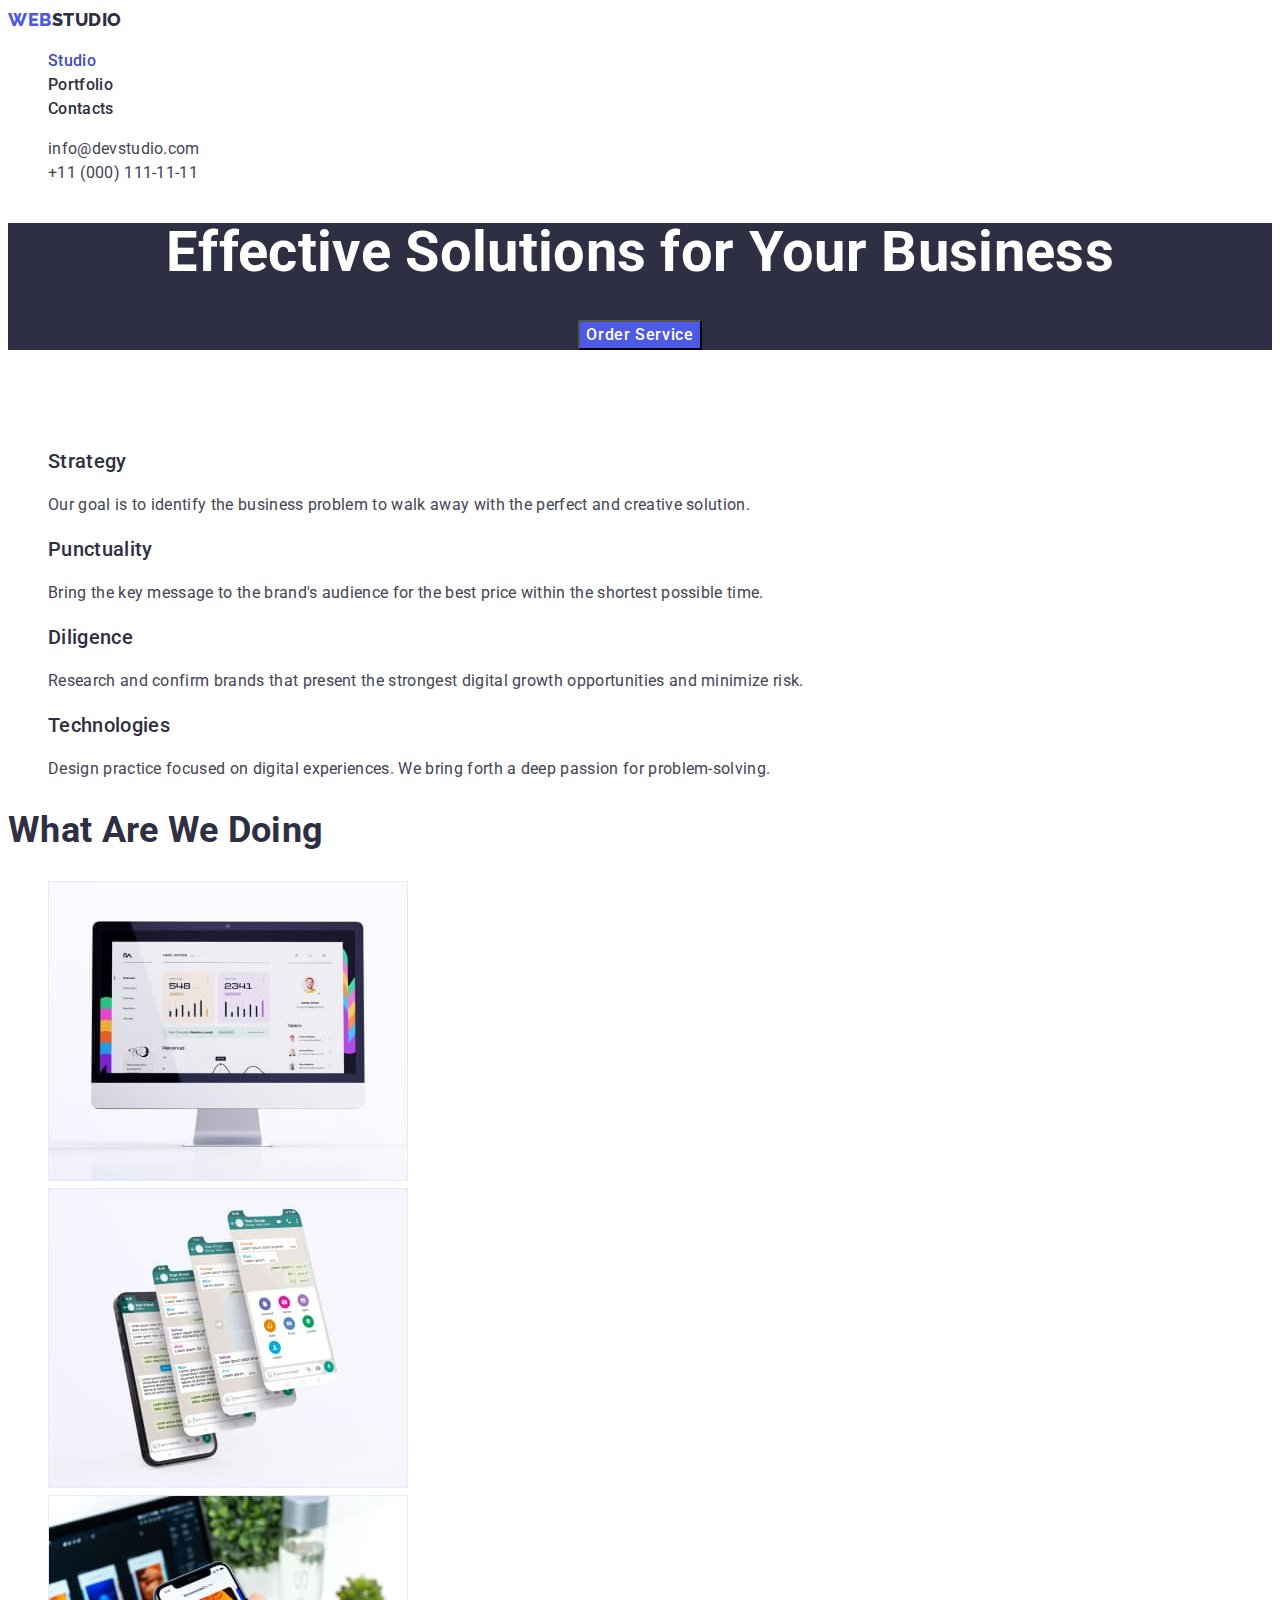
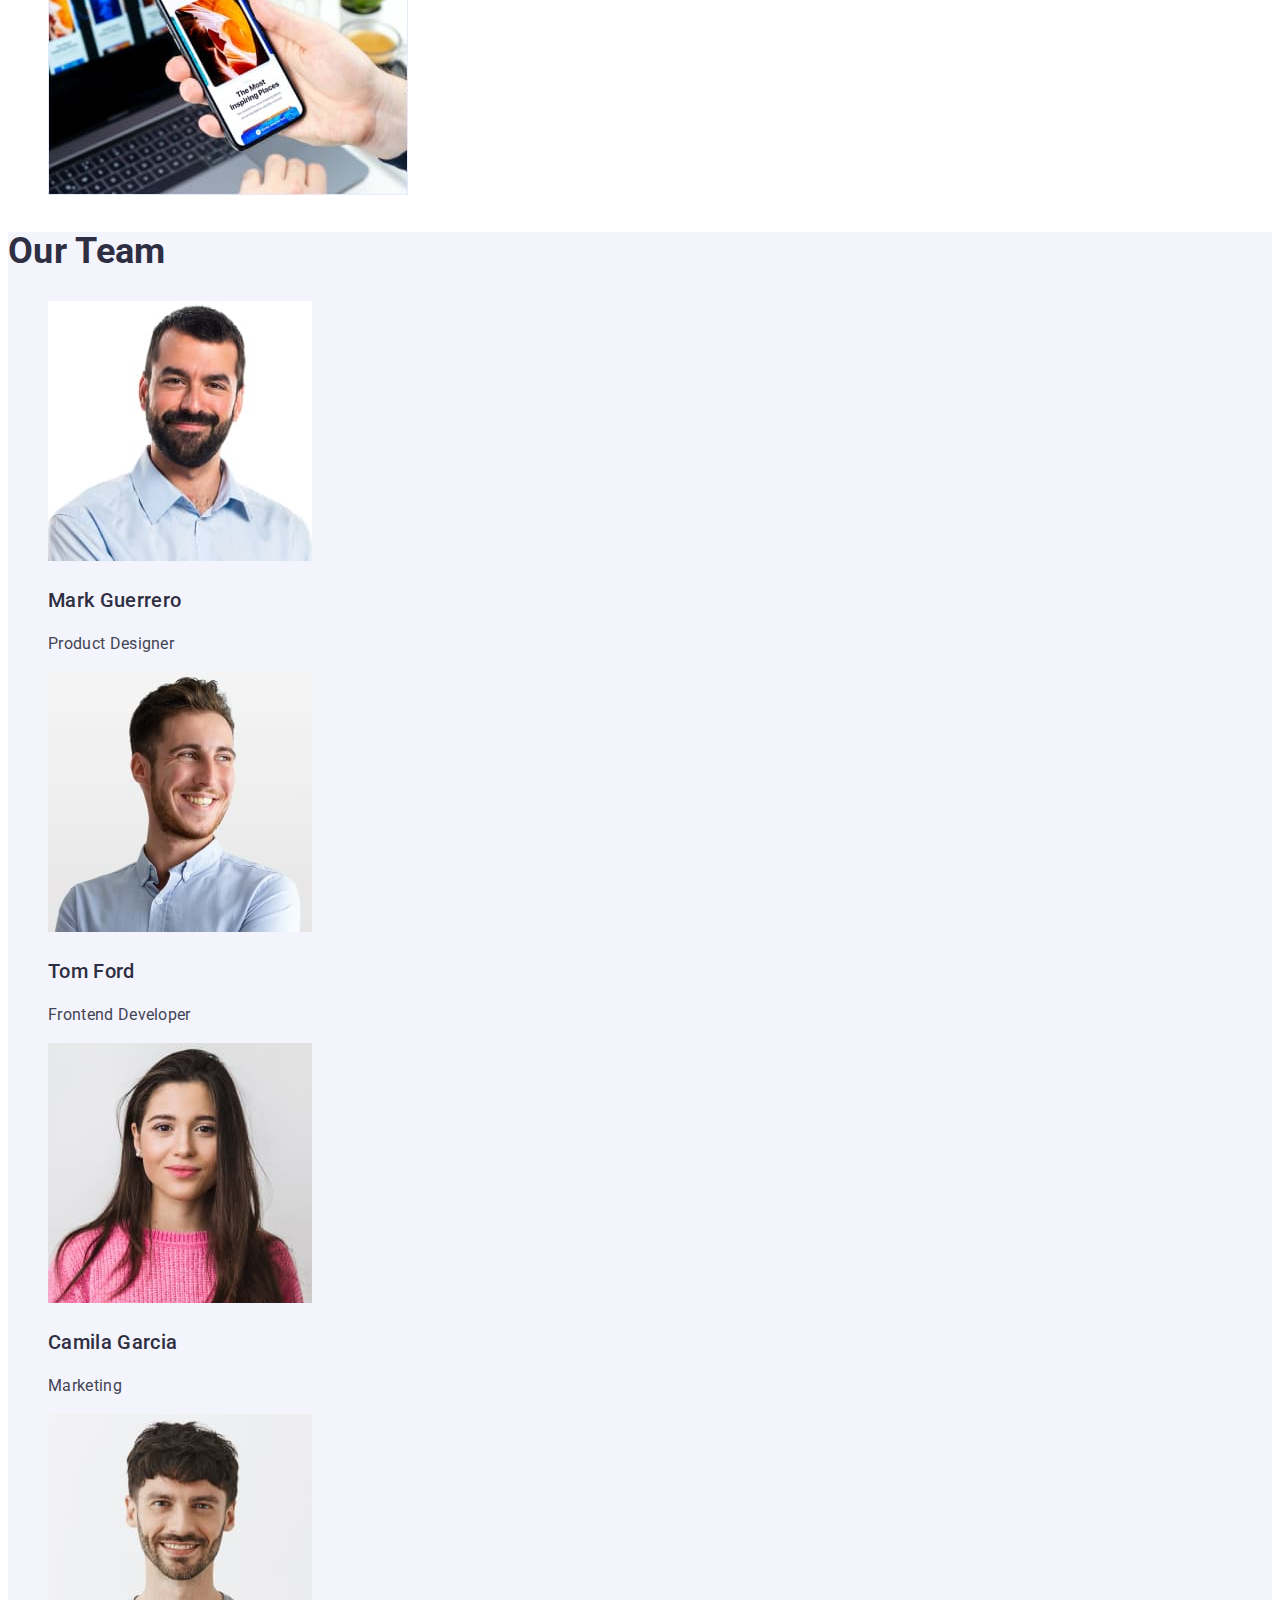
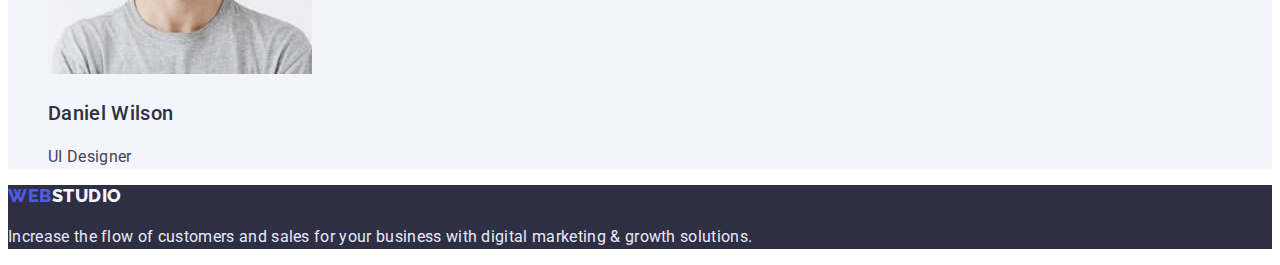
==== commit eeffcee8: "formating" ====
--- a/index.html
+++ b/index.html
@@ -6,12 +6,10 @@
     <meta name="viewport" content="width=device-width, initial-scale=1.0">
     <title>Document</title>
     <link href="https://fonts.googleapis.com/css2?family=Raleway:wght@800&family=Roboto:wght@400;500;700;900&display=swap" rel="stylesheet">
-    <link rel="stylesheet" href="https://cdnjs.cloudflare.com/ajax/libs/modern-normalize/1.1.0/modern-normalize.min.css">
     <link rel="stylesheet" href="./css/styles.css">
 </head>
 <body>
     <header>
-        <div class="container">
        <nav>
          <a href="./index.html" class="logo">WEB<span class="logos">STUDIO</span></a>
          <ul class="site-nav list">
@@ -24,16 +22,12 @@
             <li> <a href="mailto:info@devstudio.com" class="address">info@devstudio.com</a></li>
             <li> <a href="tel:+110001111111" class="address">+11 (000) 111-11-11</a></li>
          </ul>
-        </div>
     </header>
     <main>
          <section class="hero">
-        <div class="container">
          <h1 class="hero-title">Effective Solutions for Your Business</h1>
          <button type="button" class="hero-button">Order Service</button>
-        </div>
         </section>
-        <div class="container">
         <section class="section">
         <h2 class="section-title visually-hidden"> SPDT </h2>
          <ul class="featyre list">
@@ -62,17 +56,17 @@
           <ul class="featyre list">
             <li>
                 <a>
-                    <img src="./images/rectangle.jpg" alt="computer" width="360">
+                    <img class="featyre-img"  src="./images/rectangle.jpg" alt="computer" width="360">
                 </a>
             </li>
             <li>
                 <a>
-                    <img src="./images/rectangle1.jpg" alt="phone" width="360">
+                    <img class="featyre-img" src="./images/rectangle1.jpg" alt="phone" width="360">
                 </a>
             </li>
             <li>
                 <a>
-                    <img src="./images/rectangle2.jpg" alt="phone in hand" width="360">
+                    <img class="featyre-img" src="./images/rectangle2.jpg" alt="phone in hand" width="360">
                 </a>
             </li>
           </ul>
@@ -102,13 +96,10 @@
             </li>
         </ul>
       </section>
-      </div>
     </main>
     <footer class="footer">
-        <div class="container">
         <a href="./index.html" class="logo-footer">WEB<span class="logos-footer">STUDIO</span></a>
         <p class="footer-text">Increase the flow of customers and sales for your business with digital marketing & growth solutions.</p>
-    </div>
     </footer>
 </body>
 </html>
--- a/css/styles.css
+++ b/css/styles.css
@@ -1,12 +1,4 @@
-html {
-    box-sizing: border-box;
-}
-
-*,
-*::before,
-*::after {
-  box-sizing: border-box;
-}
+
 
 :root {
     --primary-text-color: #434455;
@@ -24,7 +16,6 @@
 }
 
 body {
-    margin: 0;
 
     background-color: var(--primary-bc-color);
     color: var(--primary-text-color);
@@ -35,19 +26,8 @@
     letter-spacing: 0.02em;
 }
 
-h1,h2,h3, p, ul {
-    padding: 0;
-    margin: 0;
-}
-
 .list {
     list-style: none;
-}
-
-.container {
-    margin-left: auto;
-    margin-right: auto;
-    width: 1158px; 
 }
 
 /* logo */
@@ -124,19 +104,19 @@
 /* hero */
 
 .hero {
-    width: 1440px;
 
     background-color: var(--hero-bg-color);
     text-align: center;
 }
 
 .hero-title {
-    margin-bottom:  40px;
+    
 
     color: var(--accent-color);
     font-weight: 700;
     font-size: 56px;
     line-height: 1.07;
+    text-align: center;
 }
 
 /* section */
@@ -145,12 +125,12 @@
     visibility: hidden;
 }
 
+
 .section-worker {
     background-color: var(--button-bg-color);
 }
 
 .section-title {
-    margin-bottom: 72px;
 
     color: var(--title-text-color);
     font-weight: 700;
@@ -159,23 +139,18 @@
 }
 
 .section-tatle-next {
-    margin-bottom: 8px;
-
+   
     color: var(--title-text-color);
     font-weight: 500;
     font-size: 20px;
     line-height: 1.2; 
 }
 
+
 .featyre-lists {
-    margin-bottom: 120px;
     color: var(--primary-text-color)
 }
 
-.featyre-img {
-    display: inline-block;
-    margin-bottom: 32px;
-}
 
 .cards {
     text-decoration: none;
@@ -184,11 +159,6 @@
 /* button */
 
 .hero-button {
-    display: inline-block;
-    padding: 16px 32px;
-    border-radius: 4px;
-    min-width: 169px;
-    margin-bottom: 188px;
 
     color: var(--accent-color);
     background-color: var(--title-bg-color);
@@ -209,11 +179,6 @@
 }
 
 .button-menu {
-    display: inline-block;
-    padding: 12px 24px;
-    border-radius: 4px;
-    min-width: 69px;
-    border: 1px solid #E7E9FC;
 
     color: var(--logo-color);
     background-color: var(--button-bg-color);
@@ -236,6 +201,7 @@
 /* footer */
 
 .footer {
+
     background-color: var(--hero-bg-color);
 }
 
